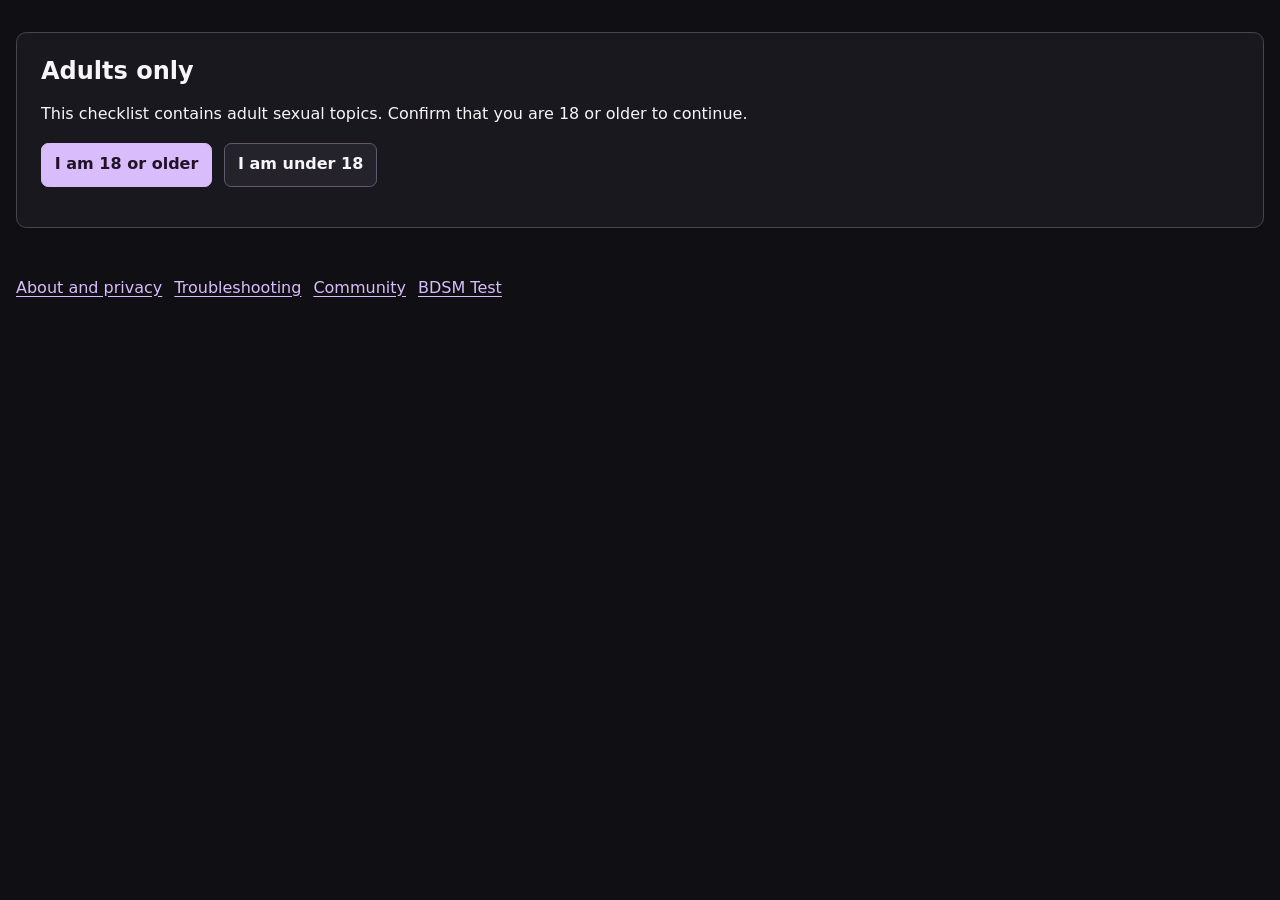
==== index.html @ b405a744 "rework" ====
<!doctype html>
<html lang="en">
<head>
    <meta charset="utf-8">
    <meta name="viewport" content="width=device-width, initial-scale=1">
    <meta name="robots" content="noindex, follow">
    <meta name="referrer" content="no-referrer">
    <title>BDSM Kink List · Deviant Bound</title>
    <link rel="icon" href="img/favicon/favicon-32x32.png">
    <link rel="stylesheet" href="css/app.css">
    <script defer src="js/catalog.js"></script>
    <script defer src="js/answers.js"></script>
    <script defer src="js/answer-backups.js"></script>
    <script defer src="js/rating-faces.js"></script>
    <script defer src="js/age-gate.js"></script>
    <script defer src="js/speech.js"></script>
    <script defer src="js/questionnaire.js"></script>
</head>
<body>
    <a class="skip-link" href="#main">Skip to content</a>
    <main id="main" tabindex="-1">
        <section id="age-gate" class="panel" aria-labelledby="age-heading">
            <h1 id="age-heading" tabindex="-1">Adults only</h1>
            <p>This checklist contains adult sexual topics. Confirm that you are 18 or older to continue.</p>
            <div class="actions">
                <button type="button" id="accept-age" disabled>I am 18 or older</button>
                <button type="button" id="decline-age" class="secondary" disabled>I am under 18</button>
            </div>
            <p id="age-status" role="status">If these buttons stay disabled, reload the page with JavaScript enabled and all app files available.</p>
        </section>
        <section id="app" hidden aria-labelledby="app-heading">
            <header class="panel checklist-header">
                <div class="checklist-heading">
                    <div>
                        <p class="eyebrow">Deviant Bound</p>
                        <h1 id="app-heading" tabindex="-1">BDSM Kink List</h1>
                    </div>
                    <a class="button" href="results.html">Review results</a>
                </div>
                <p class="checklist-intro note">Pick a face for each option, or choose Left blank to skip it.</p>
                <details class="checklist-tools">
                    <summary>Instructions &amp; backups</summary>
                    <div class="checklist-tools-content">
                        <section aria-labelledby="instructions-heading">
                            <h2 id="instructions-heading">Instructions</h2>
                            <div id="instructions">
                                <p>Pick a face for each option, or choose Left blank to skip it.</p>
                                <p>Always ask for consent and respect a change of mind.</p>
                                <p>Answers stay in this browser. Clear saved answers when you finish on a shared device.</p>
                                <p>Shared activities now have one rating. Matching old ratings carry over. If your old ratings differed or one was blank, choose a new rating.</p>
                            </div>
                            <button type="button" id="read-intro" class="secondary">Read instructions aloud</button>
                            <p class="note">Uses a voice on this device. Others nearby may hear it.</p>
                        </section>
                        <section aria-labelledby="backup-heading">
                            <h2 id="backup-heading">Saved answers</h2>
                            <p>Answers stay in this browser. Export a backup to restore them later or move them to another device. Keep the file private because it contains your ratings.</p>
                            <div class="actions">
                                <button type="button" id="export-answers" class="secondary">Export backup (.json)</button>
                                <button type="button" id="import-answers" class="secondary">Import backup</button>
                                <button type="button" id="clear-answers" class="secondary">Clear saved answers</button>
                                <input type="file" id="answer-backup-file" accept=".json,application/json" hidden>
                            </div>
                            <p id="backup-status" role="status"></p>
                        </section>
                    </div>
                </details>
                <p id="status" role="status"></p>
            </header>
            <nav id="checklist-sections" class="checklist-sections" aria-label="Jump to a checklist section" tabindex="-1"></nav>
            <div id="questionnaire"></div>
            <p class="actions">
                <a class="button" href="results.html">Review results</a>
                <a href="#checklist-sections">Back to section links</a>
            </p>
        </section>
    </main>
    <footer>
        <nav aria-label="Help and resources">
            <a href="docs/about.html">About and privacy</a>
            <a href="docs/troubleshooting.html">Troubleshooting</a>
            <a href="https://deviantbound.com">Community</a>
            <a href="https://bdsmtest.deviantbound.com/">BDSM Test</a>
        </nav>
    </footer>
</body>
</html>
---- css/app.css ----
:root {
    color-scheme: dark;
    font: 100%/1.55 system-ui, sans-serif;
    background: #101014;
    color: #f7f5fa;
    --surface: #18181e;
    --muted: #c4bfcd;
    --border: #49454f;
    --accent: #d9bcfb;
}

* { box-sizing: border-box; }
[hidden] { display: none !important; }
body { margin: 0; overflow-wrap: anywhere; }
main, footer { max-width: 86rem; margin: 0 auto; padding: 1rem; }
h1, h2, h3 { line-height: 1.2; margin: 0 0 .75rem; }
p { max-width: 70ch; }
a { color: var(--accent); text-underline-offset: .18em; }
:focus-visible { outline: 3px solid #ffda79; outline-offset: 4px; }

.skip-link { position: absolute; top: .5rem; left: .5rem; transform: translateY(-200%); }
.skip-link:focus { transform: none; background: #101014; padding: .5rem; z-index: 1; }

.panel, details {
    padding: clamp(.75rem, 3vw, 1.5rem);
    margin-block: 1rem;
    border: 1px solid var(--border);
    border-radius: .65rem;
    background: var(--surface);
}

summary { cursor: pointer; font-size: 1.25rem; font-weight: 700; min-height: 2.75rem; padding-block: .35rem; }
details > button { margin: .5rem 0; }
.actions, nav { display: flex; flex-wrap: wrap; gap: .75rem; align-items: center; }

button, .button {
    font: inherit;
    min-height: 2.75rem;
    max-width: 100%;
    padding: .4rem .8rem;
    border: 1px solid var(--accent);
    border-radius: .45rem;
}

button, .button {
    background: var(--accent);
    color: #211327;
    cursor: pointer;
    font-weight: 650;
    text-decoration: none;
    display: inline-flex;
    align-items: center;
}
button.secondary, .button.secondary { background: #24232c; color: #f7f5fa; border-color: #625a6e; }
button:disabled { opacity: .65; cursor: default; }
button:not(:disabled):hover, .button:hover { text-decoration: underline; }
.note, dd[data-rating=""] { color: var(--muted); }

.checklist-header { margin-block: 0 .75rem; padding: clamp(.75rem, 2vw, 1.15rem); }
.checklist-heading, .checklist-guide, .answer-backups {
    display: flex;
    flex-wrap: wrap;
    justify-content: space-between;
    align-items: center;
    gap: .65rem 1.25rem;
}
.checklist-heading h1 { margin: 0; font-size: clamp(1.65rem, 3vw, 2.25rem); }
.eyebrow {
    margin: 0 0 .25rem;
    color: var(--accent);
    font-size: .75rem;
    font-weight: 700;
    letter-spacing: .13em;
    text-transform: uppercase;
}
.checklist-guide {
    margin-top: .85rem;
    padding-top: .75rem;
    border-top: 1px solid var(--border);
    font-size: .9rem;
}
.checklist-guide p { margin: 0; }
#instructions p + p { margin-top: .3rem; }
.checklist-intro { margin: .5rem 0 0; font-size: .9rem; }
.checklist-tools { margin: .15rem 0 0; padding: 0; border: 0; background: none; }
.checklist-tools summary {
    width: fit-content;
    display: list-item;
    padding-block: .65rem;
    color: var(--accent);
    font-size: .9rem;
}
.checklist-tools summary:hover { text-decoration: underline; }
.checklist-tools-content {
    display: grid;
    grid-template-columns: repeat(auto-fit, minmax(min(100%, 23rem), 1fr));
    gap: .9rem 1.5rem;
    padding-top: .75rem;
    border-top: 1px solid var(--border);
    font-size: .9rem;
}
.checklist-tools-content h2 { margin: 0 0 .35rem; font-size: 1rem; }
.checklist-tools-content p { margin: 0 0 .45rem; }
.checklist-tools-content .note { margin: .35rem 0 0; }
.checklist-tools-content #backup-status { margin: .45rem 0 0; }
.checklist-header #status { margin: .5rem 0 0; }
.checklist-header #status:empty { margin: 0; }
.answer-backups h2 { margin: 0 0 .25rem; font-size: 1.15rem; }
.answer-backups p { margin: 0; font-size: .9rem; }
.answer-backups #backup-status { flex-basis: 100%; }
#backup-status:empty { position: absolute; }

.checklist-sections {
    gap: .45rem;
    margin-block: .75rem;
}
.checklist-sections a {
    display: inline-flex;
    align-items: center;
    min-height: 2.75rem;
    padding: .35rem .75rem;
    border: 1px solid var(--border);
    border-radius: .45rem;
    background: var(--surface);
    font-size: .9rem;
    font-weight: 650;
    text-decoration: none;
}
.checklist-sections a:hover {
    border-color: var(--accent);
    text-decoration: underline;
}
.checklist-group {
    margin-block: 1.4rem;
    padding-top: 1rem;
    border-top: 1px solid var(--border);
}
.checklist-group:first-child { margin-top: .75rem; padding-top: 0; border-top: 0; }
.checklist-group h2 {
    margin: 0;
    font-size: clamp(1.2rem, 2vw, 1.5rem);
    scroll-margin-top: 1rem;
}
.group-description { margin: .35rem 0 .7rem; font-size: .9rem; }
#questionnaire details { padding: .65rem clamp(.6rem, 2vw, 1rem); margin-block: .6rem; }
#questionnaire summary { padding-block: .5rem; font-size: 1.1rem; }
#questionnaire summary::marker { color: var(--accent); }
.topic-grid {
    display: grid;
    grid-template-columns: repeat(auto-fit, minmax(min(100%, 30rem), 1fr));
    gap: .65rem;
    margin: .35rem 0 .3rem;
}
.topic-paired { grid-column: 1 / -1; }
fieldset {
    min-inline-size: 0;
    border: 1px solid var(--border);
    border-radius: .55rem;
    margin: 0;
    padding: .45rem .55rem .6rem;
    background: #131317;
    display: grid;
    gap: .55rem .85rem;
    grid-template-columns: repeat(auto-fit, minmax(min(100%, 25rem), 1fr));
}
legend { font-weight: 650; padding-inline: .35rem; }
.rating-field { display: grid; grid-template-rows: 1fr auto; min-width: 0; }
.rating-direction { font-size: .85rem; color: var(--muted); font-weight: 650; margin: 0 0 .3rem; }
.rating-choices { display: grid; grid-template-columns: repeat(6, minmax(0, 1fr)); gap: .35rem; }
.rating-choice { position: relative; min-width: 0; cursor: pointer; }
@media (max-width: 37rem) {
    .rating-choices { grid-template-columns: repeat(3, minmax(0, 1fr)); }
}
.rating-choice input {
    position: absolute;
    inline-size: 1px;
    block-size: 1px;
    opacity: 0;
}
.rating-tile {
    display: grid;
    justify-items: center;
    align-content: center;
    gap: .2rem;
    height: 100%;
    min-height: 3.4rem;
    padding: .25rem .15rem;
    border: 1px solid #5c5664;
    background: #1d1c24;
    border-radius: .45rem;
    font-size: .8rem;
    line-height: 1.2;
    text-align: center;
}
.rating-face { display: block; flex: none; }
.rating-tile .rating-face { width: 1.55rem; height: 1.55rem; }
.rating-choice:hover .rating-tile { border-color: var(--accent); }
.rating-choice input:checked + .rating-tile {
    background: #352847;
    border-color: var(--accent);
    box-shadow: inset 0 0 0 1px var(--accent);
    font-weight: 700;
}
.rating-choice input:focus-visible + .rating-tile {
    outline: 3px solid #ffda79;
    outline-offset: 2px;
}
@media (forced-colors: active) {
    .rating-choice input:checked + .rating-tile { border-color: Highlight; text-decoration: underline; }
}

.results-header #status { margin: .6rem 0 0; }
.results-header #status:empty, #results-sections:empty { margin: 0; }
.results-group + .results-group { margin-top: 1.35rem; }
.results-group h3 { margin-bottom: .5rem; }
.result-category { margin: .45rem 0; padding: .35rem .75rem; background: #131317; }
.result-category summary { font-size: 1rem; }
.result-category summary::marker { color: var(--accent); }
.result-count {
    display: inline-block;
    margin-inline-start: .6rem;
    color: var(--muted);
    font-size: .82rem;
    font-weight: 500;
}
.result-topics {
    display: grid;
    grid-template-columns: repeat(auto-fit, minmax(min(100%, 22rem), 1fr));
    gap: .55rem;
    margin: .65rem 0 .45rem;
}
@media (min-width: 55rem) {
    .result-topics { grid-auto-rows: 1fr; }
}
.result-topics > div {
    min-width: 0;
    padding: .55rem .65rem;
    border: 1px solid var(--border);
    border-radius: .45rem;
    background: var(--surface);
}
.result-topics dt { font-weight: 700; }
.result-topics dd {
    display: flex;
    flex-wrap: wrap;
    justify-content: space-between;
    align-items: baseline;
    gap: .25rem .55rem;
    margin: .35rem 0 0;
    font-size: .9rem;
}
.result-edit { flex: 1 1 12rem; color: inherit; }
.result-edit:hover { color: var(--accent); }
.result-count[data-complete="false"] { color: #ffb1bf; }
.result-count[data-complete="true"] { color: #a6efbe; }
#results-progress { margin: .25rem 0 0; font-size: .95rem; }
#results-progress:empty { display: none; }
.result-rating {
    display: inline-flex;
    align-items: center;
    gap: .35rem;
    padding: .12rem .45rem;
    background: #101014;
    border: 1px solid var(--border);
    border-radius: .4rem;
}
dd[data-rating="favorite"] .result-rating { color: #badbff; }
dd[data-rating="like"] .result-rating { color: #a6efbe; }
dd[data-rating="maybe"] .result-rating { color: #ffeaa3; }
dd[data-rating="not-interested"] .result-rating { color: #ffcf9f; }
dd[data-rating="limit"] .result-rating { color: #ffb7c6; }
dd[data-rating=""] { color: var(--muted); }

.speech-status:not(:empty) { display: block; margin-block: .4rem; }

.image-sheet {
    position: fixed;
    top: 0;
    left: -2400px;
    width: 2400px;
    height: 1350px;
    padding: 32px;
    display: flex;
    flex-direction: column;
    background: #151119;
    color: #fbf6fd;
    font: 21px/1.2 system-ui, sans-serif;
}
.image-header {
    display: flex;
    justify-content: space-between;
    align-items: center;
    gap: 28px;
    padding: 14px 28px;
    margin-bottom: 16px;
    border: 1px solid #553d62;
    border-left: 6px solid #dba6f2;
    border-radius: 12px;
    background: linear-gradient(110deg, #34213e, #231a2c);
}
.image-header h2 { font-size: 49px; margin: 5px 0 0; }
.image-brand {
    margin: 0;
    color: #efc7ff;
    font-size: 16px;
    font-weight: 700;
    letter-spacing: 3px;
    text-transform: uppercase;
}
.image-legend {
    display: flex;
    gap: 10px;
    list-style: none;
    padding: 0;
    margin: 0;
}
.image-legend li {
    display: flex;
    gap: 8px;
    align-items: center;
    padding: 6px 12px;
    border: 1px solid #654e70;
    border-radius: 20px;
    background: #201827;
    font-size: 19px;
}
.image-categories {
    display: grid;
    align-items: start;
    gap: 8px 14px;
}
.image-group-band {
    align-self: stretch;
    margin: 0;
    padding: 7px 10px;
    border: 1px solid #684f76;
    border-radius: 6px;
    background: #2b2034;
    color: #efc7ff;
    font-size: 18px;
}
.image-categories table {
    width: 100%;
    table-layout: fixed;
    border-collapse: collapse;
    border: 1px solid #3f3149;
}
.image-categories caption {
    text-align: left;
    font-size: 21px;
    font-weight: 700;
    padding: 8px 10px;
    border-radius: 8px 8px 0 0;
    border-top: 3px solid #ac79c1;
    background: #352641;
}
.image-categories tbody tr { height: 52px; background: #1c1723; }
.image-categories tbody tr:nth-child(odd) { background: #251e2d; }
.image-categories tbody th { padding: 4px 8px; font-size: 19px; font-weight: 450; text-align: left; }
.image-categories td { width: 54px; padding: 3px 0; text-align: center; }
.image-paired-table td { width: 144px; }
.image-rating {
    display: inline-flex;
    flex-direction: column;
    align-items: center;
    vertical-align: middle;
    color: #fbf6fd;
    font-size: 14px;
    line-height: 1.05;
}
.image-paired-ratings .image-rating {
    width: 50%;
    padding: 0 3px;
}
.image-unanswered .rating-face { opacity: .68; }
.image-intro, .image-legend-note {
    max-width: none;
    margin: 7px 0 0;
    color: #f1e4f7;
    font-size: 19px;
}
.image-intro { max-width: 880px; }
.results-layout {
    display: grid;
    grid-template-columns: minmax(0, 1fr);
    gap: 1.4rem;
    align-items: start;
    margin-top: 1rem;
}
#results-sections {
    display: none;
    margin: 0;
    padding: .85rem;
    background: #131317;
    border: 1px solid var(--border);
    border-radius: .55rem;
}
#results-sections p {
    margin: 0 0 .25rem;
    color: var(--muted);
    font-size: .8rem;
    font-weight: 700;
}
#results-sections > div + div {
    margin-top: .7rem;
    padding-top: .7rem;
    border-top: 1px solid var(--border);
}
#results-sections a {
    display: flex;
    align-items: center;
    min-height: 2.75rem;
    padding: .2rem .45rem;
    border: 0;
    text-decoration: none;
    font-size: .9rem;
}
#results-sections a:hover, #results-sections a:focus-visible {
    background: var(--surface);
    text-decoration: underline;
}
@media (min-width: 62rem) {
    .results-layout { grid-template-columns: 14rem minmax(0, 1fr); }
    #results-sections:not(:empty) {
        display: block;
        position: sticky;
        top: 1rem;
        max-height: calc(100dvh - 2rem);
        overflow: auto;
    }
}
.result-category[open] { border-color: #766188; }
.result-category[open] > summary {
    border-bottom: 1px solid var(--border);
    margin-bottom: .6rem;
}
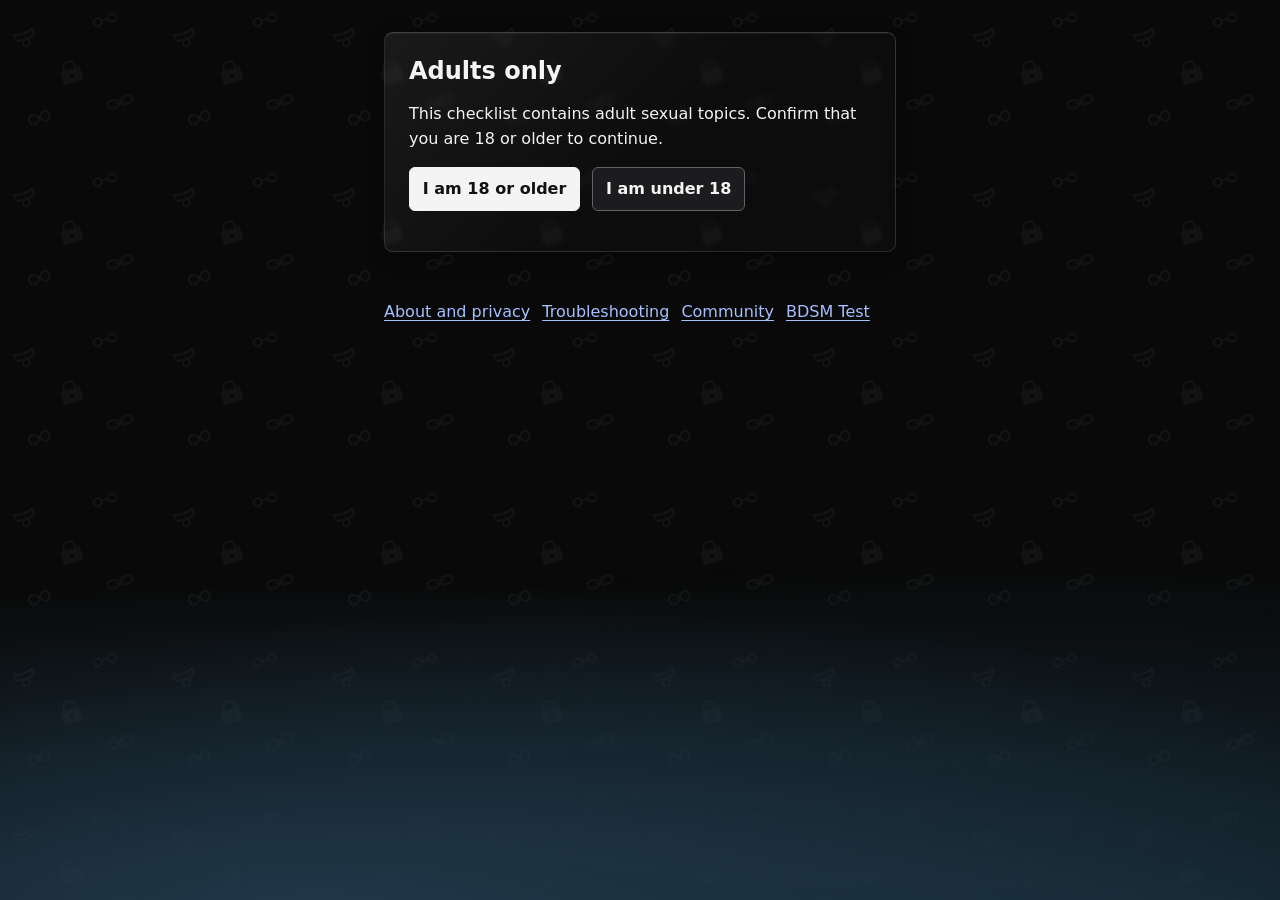
==== commit 4f3d46d1: "major rework" ====
--- a/index.html
+++ b/index.html
@@ -9,14 +9,17 @@
     <link rel="icon" href="img/favicon/favicon-32x32.png">
     <link rel="stylesheet" href="css/app.css">
     <script defer src="js/catalog.js"></script>
+    <script defer src="js/advanced-catalog.js"></script>
+    <script defer src="js/topic-descriptions.js"></script>
+    <script defer src="js/image-themes.js"></script>
+    <script defer src="js/backup-v1.js"></script>
     <script defer src="js/answers.js"></script>
     <script defer src="js/answer-backups.js"></script>
-    <script defer src="js/rating-faces.js"></script>
+    <script defer src="js/rating-icons.js"></script>
     <script defer src="js/age-gate.js"></script>
-    <script defer src="js/speech.js"></script>
     <script defer src="js/questionnaire.js"></script>
 </head>
-<body>
+<body class="checklist-page">
     <a class="skip-link" href="#main">Skip to content</a>
     <main id="main" tabindex="-1">
         <section id="age-gate" class="panel" aria-labelledby="age-heading">
@@ -29,50 +32,100 @@
             <p id="age-status" role="status">If these buttons stay disabled, reload the page with JavaScript enabled and all app files available.</p>
         </section>
         <section id="app" hidden aria-labelledby="app-heading">
+            <div class="checklist-bar">
+                <nav class="checklist-menu" aria-label="Checklist menu">
+                    <details id="main-menu">
+                        <summary>Menu</summary>
+                        <ul>
+                            <li><button type="button" class="secondary" id="open-instructions">Instructions &amp; backups</button></li>
+                            <li><a href="docs/about.html">About and privacy</a></li>
+                            <li><a href="docs/troubleshooting.html">Troubleshooting</a></li>
+                        </ul>
+                    </details>
+                    <button type="button" class="secondary" id="open-customize" aria-haspopup="dialog">Customize</button>
+                </nav>
+                <a class="button review-link" href="results.html">Review results</a>
+            </div>
             <header class="panel checklist-header">
                 <div class="checklist-heading">
                     <div>
                         <p class="eyebrow">Deviant Bound</p>
                         <h1 id="app-heading" tabindex="-1">BDSM Kink List</h1>
                     </div>
-                    <a class="button" href="results.html">Review results</a>
+                    <a id="checklist-mode" class="button secondary" href="?mode=advanced#section-advanced-restraints">Advanced options</a>
                 </div>
-                <p class="checklist-intro note">Pick a face for each option, or choose Left blank to skip it.</p>
-                <details class="checklist-tools">
-                    <summary>Instructions &amp; backups</summary>
-                    <div class="checklist-tools-content">
-                        <section aria-labelledby="instructions-heading">
-                            <h2 id="instructions-heading">Instructions</h2>
-                            <div id="instructions">
-                                <p>Pick a face for each option, or choose Left blank to skip it.</p>
-                                <p>Always ask for consent and respect a change of mind.</p>
-                                <p>Answers stay in this browser. Clear saved answers when you finish on a shared device.</p>
-                                <p>Shared activities now have one rating. Matching old ratings carry over. If your old ratings differed or one was blank, choose a new rating.</p>
-                            </div>
-                            <button type="button" id="read-intro" class="secondary">Read instructions aloud</button>
-                            <p class="note">Uses a voice on this device. Others nearby may hear it.</p>
-                        </section>
-                        <section aria-labelledby="backup-heading">
-                            <h2 id="backup-heading">Saved answers</h2>
-                            <p>Answers stay in this browser. Export a backup to restore them later or move them to another device. Keep the file private because it contains your ratings.</p>
-                            <div class="actions">
-                                <button type="button" id="export-answers" class="secondary">Export backup (.json)</button>
-                                <button type="button" id="import-answers" class="secondary">Import backup</button>
-                                <button type="button" id="clear-answers" class="secondary">Clear saved answers</button>
-                                <input type="file" id="answer-backup-file" accept=".json,application/json" hidden>
-                            </div>
-                            <p id="backup-status" role="status"></p>
-                        </section>
-                    </div>
-                </details>
+                <ul id="checklist-rating-key" class="checklist-rating-key" aria-label="Rating key"></ul>
                 <p id="status" role="status"></p>
             </header>
-            <nav id="checklist-sections" class="checklist-sections" aria-label="Jump to a checklist section" tabindex="-1"></nav>
+            <dialog id="instructions-dialog" aria-labelledby="instructions-dialog-heading">
+                <div class="dialog-heading">
+                    <h2 id="instructions-dialog-heading">Instructions &amp; backups</h2>
+                    <form method="dialog"><button type="submit" class="secondary">Close</button></form>
+                </div>
+                <div class="checklist-tools-content">
+                    <section aria-labelledby="instructions-heading">
+                        <h2 id="instructions-heading">Instructions</h2>
+                        <div id="instructions">
+                            <p>Pick a rating icon for each option, or choose Left blank to skip it.</p>
+                            <p>Always ask for consent and respect a change of mind.</p>
+                            <p>Answers stay in this browser. Clear saved answers when you finish on a shared device.</p>
+                            <p>Shared activities now have one rating. Matching old ratings carry over. If your old ratings differed or one was blank, choose a new rating.</p>
+                        </div>
+                    </section>
+                    <section aria-labelledby="backup-heading">
+                        <h2 id="backup-heading">Saved answers</h2>
+                        <p>Export a backup to move your ratings and saved profile to another device. Keep the file private.</p>
+                        <div class="actions">
+                            <button type="button" id="export-answers" class="secondary">Export backup (.json)</button>
+                            <button type="button" id="import-answers" class="secondary">Import backup</button>
+                            <button type="button" id="clear-answers" class="secondary">Clear saved answers</button>
+                            <input type="file" id="answer-backup-file" accept=".json,application/json" hidden>
+                        </div>
+                        <p id="backup-status" role="status"></p>
+                    </section>
+                </div>
+            </dialog>
+            <dialog id="customize-dialog" aria-labelledby="customize-heading">
+                <div class="dialog-heading">
+                    <h2 id="customize-heading">Customize</h2>
+                    <form method="dialog"><button type="submit" class="secondary">Close</button></form>
+                </div>
+                <p class="note" id="customize-note">Fill in the details you want shown at the top of your results and downloads. All fields are optional.</p>
+                <form id="customize-form" aria-describedby="customize-note">
+                    <label>Name <input name="name" type="text" maxlength="60"></label>
+                    <label>BDSM role <input name="role" type="text" maxlength="60" placeholder="e.g. Switch"></label>
+                    <label>Kink <input name="kink" type="text" maxlength="60"></label>
+                    <label>Age <input name="age" type="number" min="18" step="1" inputmode="numeric"></label>
+                    <fieldset>
+                        <legend>Partner age limits</legend>
+                        <div class="partner-age-fields">
+                            <label>Minimum <input name="partnerMinAge" type="number" min="18" step="1" inputmode="numeric"></label>
+                            <label>Maximum <input name="partnerMaxAge" type="number" min="18" step="1" inputmode="numeric"></label>
+                        </div>
+                    </fieldset>
+                    <fieldset>
+                        <legend>Image export theme</legend>
+                        <div id="image-theme-picker"></div>
+                    </fieldset>
+                    <p id="customize-status" role="status"></p>
+                    <button type="submit">Save details</button>
+                </form>
+            </dialog>
             <div id="questionnaire"></div>
-            <p class="actions">
-                <a class="button" href="results.html">Review results</a>
-                <a href="#checklist-sections">Back to section links</a>
-            </p>
+            <nav class="checklist-pagination" aria-label="Checklist pages">
+                <details id="section-picker">
+                    <summary id="checklist-page-number">Sections</summary>
+                    <ul></ul>
+                </details>
+                <div class="checklist-progress">
+                    <progress id="checklist-progress" aria-label="Checklist completion" aria-describedby="checklist-progress-label" max="1"></progress>
+                    <span id="checklist-progress-label">Loading progress…</span>
+                </div>
+                <div class="checklist-page-actions">
+                    <a id="previous-section" class="button secondary" hidden>Previous</a>
+                    <a id="next-section" class="button" href="results.html">Next</a>
+                </div>
+            </nav>
         </section>
     </main>
     <footer>
--- a/css/app.css
+++ b/css/app.css
@@ -1,36 +1,72 @@
 :root {
+    /* Embed the tile so PNG export also works when opened from disk. */
+    --checklist-pattern: url("data:image/svg+xml,%3Csvg xmlns=%22http%3A//www.w3.org/2000/svg%22 width=%22160%22 height=%22160%22 viewBox=%220 0 160 160%22 fill=%22%23131313%22%3E%3Cg fill=%22none%22 stroke=%22%23131313%22 stroke-width=%222%22 stroke-linecap=%22round%22 stroke-linejoin=%22round%22%3E%3Cg transform=%22translate%2813 26%29 rotate%28-18 12 12%29%22%3E%3Cpath d=%22M2 5c5 3 15 3 20 0v6c-5 3-15 3-20 0z%22/%3E%3Ccircle cx=%2212%22 cy=%2217%22 r=%223.5%22/%3E%3C/g%3E%3Cg transform=%22translate%2893 10%29 rotate%28-18 12 12%29%22%3E%3Ccircle cx=%225%22 cy=%2210%22 r=%224%22/%3E%3Ccircle cx=%2220%22 cy=%2210%22 r=%224%22/%3E%3Cpath d=%22M9 10h7%22/%3E%3C/g%3E%3Cpath transform=%22translate%2827 106%29 rotate%28-18 12 12%29%22 d=%22M2 12c0-5 5-7 9-2l3 4c4 5 9 3 9-2s-5-7-9-2l-3 4c-4 5-9 3-9-2z%22/%3E%3Cg transform=%22translate%28120 102%29 rotate%28-18%29%22%3E%3Crect x=%22-13%22 y=%22-4%22 width=%2212%22 height=%228%22 rx=%224%22/%3E%3Crect x=%221%22 y=%22-4%22 width=%2212%22 height=%228%22 rx=%224%22/%3E%3Cpath d=%22M-4 0h8%22/%3E%3C/g%3E%3C/g%3E%3Cpath transform=%22translate%2859 61%29 rotate%28-18 12 12%29%22 d=%22M20 8h-1V6a7 7 0 0 0-14 0v2H4a2 2 0 0 0-2 2v10a2 2 0 0 0 2 2h16a2 2 0 0 0 2-2V10a2 2 0 0 0-2-2zm-8 9a2 2 0 1 1 0-4 2 2 0 0 1 0 4zm5-9H7V6a5 5 0 0 1 10 0z%22/%3E%3C/svg%3E");
     color-scheme: dark;
     font: 100%/1.55 system-ui, sans-serif;
-    background: #101014;
-    color: #f7f5fa;
-    --surface: #18181e;
-    --muted: #c4bfcd;
-    --border: #49454f;
-    --accent: #d9bcfb;
+    background: #0d0d0e;
+    color: #f4f4f5;
+    --surface: #151516;
+    --inset: #101011;
+    --control: #1c1c1e;
+    --muted: #aaaab0;
+    --border: #303033;
+    --control-border: #626268;
+    --accent: #a6bfff;
+    --primary: #f4f4f5;
 }
 
 * { box-sizing: border-box; }
 [hidden] { display: none !important; }
 body { margin: 0; overflow-wrap: anywhere; }
+.checklist-page, .results-page, .help-page {
+    background: #090909 var(--checklist-pattern) repeat;
+    background-attachment: fixed;
+    min-height: 100vh;
+}
+.checklist-page { isolation: isolate; }
+.checklist-page::before {
+    content: "";
+    position: fixed;
+    inset: auto 0 0;
+    z-index: -1;
+    height: min(42vh, 21rem);
+    pointer-events: none;
+    background:
+        radial-gradient(ellipse at 26% 105%, #21394a 0%, transparent 68%),
+        radial-gradient(ellipse at 80% 120%, #172c38 0%, transparent 72%);
+    background-position: 30% bottom, 75% bottom;
+    background-size: 135% 100%;
+    background-repeat: no-repeat;
+}
+@media (prefers-reduced-motion: no-preference) {
+    .checklist-page::before { animation: checklist-fade 4s ease-out; }
+}
+@keyframes checklist-fade {
+    from { background-position: 65% bottom, 40% bottom; }
+}
 main, footer { max-width: 86rem; margin: 0 auto; padding: 1rem; }
+.checklist-page main, .checklist-page footer, .results-page footer {
+    max-width: 34rem;
+    padding-inline: clamp(.75rem, 3vw, 1rem);
+}
+.results-page main { max-width: 64rem; padding-inline: clamp(.75rem, 3vw, 1rem); }
 h1, h2, h3 { line-height: 1.2; margin: 0 0 .75rem; }
 p { max-width: 70ch; }
 a { color: var(--accent); text-underline-offset: .18em; }
-:focus-visible { outline: 3px solid #ffda79; outline-offset: 4px; }
+:focus-visible { outline: 2px solid var(--accent); outline-offset: 3px; }
 
 .skip-link { position: absolute; top: .5rem; left: .5rem; transform: translateY(-200%); }
-.skip-link:focus { transform: none; background: #101014; padding: .5rem; z-index: 1; }
+.skip-link:focus { transform: none; background: var(--inset); padding: .5rem; z-index: 4; }
 
 .panel, details {
     padding: clamp(.75rem, 3vw, 1.5rem);
     margin-block: 1rem;
     border: 1px solid var(--border);
-    border-radius: .65rem;
+    border-radius: .55rem;
     background: var(--surface);
 }
 
 summary { cursor: pointer; font-size: 1.25rem; font-weight: 700; min-height: 2.75rem; padding-block: .35rem; }
-details > button { margin: .5rem 0; }
 .actions, nav { display: flex; flex-wrap: wrap; gap: .75rem; align-items: center; }
 
 button, .button {
@@ -38,25 +74,323 @@
     min-height: 2.75rem;
     max-width: 100%;
     padding: .4rem .8rem;
-    border: 1px solid var(--accent);
-    border-radius: .45rem;
+    border: 1px solid var(--primary);
+    border-radius: .375rem;
 }
 
 button, .button {
-    background: var(--accent);
-    color: #211327;
+    background: var(--primary);
+    color: #111112;
     cursor: pointer;
     font-weight: 650;
     text-decoration: none;
     display: inline-flex;
     align-items: center;
 }
-button.secondary, .button.secondary { background: #24232c; color: #f7f5fa; border-color: #625a6e; }
+button.secondary, .button.secondary { background: var(--control); color: var(--primary); border-color: var(--control-border); }
 button:disabled { opacity: .65; cursor: default; }
 button:not(:disabled):hover, .button:hover { text-decoration: underline; }
 .note, dd[data-rating=""] { color: var(--muted); }
 
 .checklist-header { margin-block: 0 .75rem; padding: clamp(.75rem, 2vw, 1.15rem); }
+.checklist-bar {
+    display: flex;
+    flex-wrap: wrap;
+    align-items: center;
+    gap: .25rem .55rem;
+    position: sticky;
+    top: .5rem;
+    z-index: 3;
+    margin-block: 0 .75rem;
+    padding: .35rem .5rem .55rem;
+    border: 1px solid #ffffff19;
+    border-radius: .9rem;
+    background: #191919;
+    box-shadow: 0 .4rem 1.25rem #0006;
+}
+@supports ((backdrop-filter: blur(1px)) or (-webkit-backdrop-filter: blur(1px))) {
+    :is(.checklist-page, .results-page, .help-page) .panel {
+        background: linear-gradient(135deg, #ffffff12, #ffffff04 55%);
+        border-color: #ffffff20;
+        border-top-color: #ffffff30;
+        box-shadow: inset 0 1px 0 #ffffff0d, 0 .35rem 1.1rem #0004;
+        -webkit-backdrop-filter: blur(2px);
+        backdrop-filter: blur(2px);
+    }
+
+    .checklist-bar {
+        background: #171717a8;
+        box-shadow: inset 0 1px 0 #ffffff0c, 0 .4rem 1.25rem #0006;
+        -webkit-backdrop-filter: blur(22px);
+        backdrop-filter: blur(22px);
+    }
+
+    #questionnaire fieldset {
+        background: linear-gradient(150deg, #ffffff0a, #ffffff02);
+        border-color: #ffffff1c;
+        box-shadow: inset 0 1px 0 #ffffff0a;
+    }
+
+    .rating-choice input:not(:checked) + .rating-tile {
+        background: linear-gradient(155deg, #ffffff16, #ffffff05);
+    }
+
+    .rating-choice:hover input:not(:checked) + .rating-tile {
+        background: #ffffff16;
+    }
+}
+.help-page main { max-width: 48rem; padding-block: clamp(1rem, 4vw, 2.5rem); }
+.help-nav { justify-content: space-between; font-size: .9rem; }
+.help-header { margin-block: clamp(1.75rem, 5vw, 3rem) 1.25rem; }
+.help-header h1 { margin: 0; font-size: clamp(1.9rem, 5vw, 2.8rem); }
+.help-topic { padding: clamp(1rem, 3vw, 1.5rem); margin-block: .75rem; }
+.help-topic h2 { font-size: 1.15rem; margin-bottom: .55rem; }
+.help-topic p { color: #d4d4d8; margin: .65rem 0 0; }
+.help-contact { display: grid; gap: .6rem; }
+.help-contact h2 { margin: 0; }
+.help-contact input {
+    padding: .35rem .5rem;
+    border: 1px solid var(--control-border);
+    border-radius: .375rem;
+    background: var(--inset);
+    color: inherit;
+    font: inherit;
+}
+.checklist-menu > button.secondary, .checklist-menu > details > summary {
+    background: transparent;
+    border: 1px solid transparent;
+    border-radius: .5rem;
+    color: #e0e0e0;
+}
+.checklist-menu > button.secondary:hover, .checklist-menu > details > summary:hover,
+.checklist-menu > details[open] > summary { background: #ffffff12; }
+.checklist-menu { gap: .2rem; }
+.checklist-bar > .review-link {
+    margin-inline-start: auto;
+    background: #e3e3e3;
+    border-color: transparent;
+    border-radius: .55rem;
+}
+.checklist-menu :is(button, summary), .checklist-bar > .review-link {
+    padding-inline: clamp(.4rem, 2vw, .75rem);
+    font-size: .85rem;
+}
+.checklist-menu details { position: relative; padding: 0; margin: 0; border: 0; background: none; }
+.checklist-menu summary {
+    align-content: center;
+    font-weight: 650;
+    list-style: none;
+}
+.checklist-menu summary::-webkit-details-marker { display: none; }
+.checklist-menu summary::after {
+    content: "";
+    display: inline-block;
+    width: .36em;
+    height: .36em;
+    margin-inline-start: .5em;
+    border: solid currentColor;
+    border-width: 0 1px 1px 0;
+    vertical-align: .2em;
+    transform: rotate(45deg);
+}
+.checklist-menu details[open] summary::after { transform: rotate(225deg); }
+.checklist-menu ul {
+    position: absolute;
+    z-index: 1;
+    inset: calc(100% + .4rem) auto auto 0;
+    width: max-content;
+    max-width: min(15rem, 85vw);
+    margin: 0;
+    padding: .35rem;
+    list-style: none;
+    border: 1px solid var(--control-border);
+    border-radius: .5rem;
+    background: var(--surface);
+    box-shadow: 0 .5rem 1.5rem #0008;
+}
+.checklist-menu li :is(a, button) {
+    display: flex;
+    align-items: center;
+    width: 100%;
+    min-height: 2.75rem;
+    padding: .35rem .6rem;
+    border: 0;
+    background: transparent;
+    color: inherit;
+    font-size: .9rem;
+    text-decoration: none;
+}
+.checklist-menu li :is(a, button):hover { background: var(--control); text-decoration: underline; }
+.checklist-pagination {
+    position: relative;
+    display: grid;
+    grid-template-columns: auto minmax(0, 1fr) auto;
+    gap: .5rem .65rem;
+    padding: .5rem;
+    border: 1px solid var(--border);
+    border-radius: .55rem;
+    background: var(--surface);
+    font-size: .85rem;
+}
+.checklist-page-actions { display: flex; gap: .4rem; }
+.checklist-page-actions .button { justify-content: center; padding-inline: .65rem; text-align: center; }
+@media (max-width: 33rem) {
+    .checklist-pagination { grid-template-columns: auto minmax(0, 1fr); }
+    .checklist-page-actions { grid-column: 1 / -1; }
+    .checklist-page-actions .button { flex: 1; }
+}
+#section-picker { margin: 0; padding: 0; border: 0; background: none; }
+#section-picker summary {
+    display: flex;
+    align-items: center;
+    justify-content: center;
+    gap: .4rem;
+    padding: .35rem .55rem;
+    border: 1px solid var(--border);
+    border-radius: .375rem;
+    background: var(--control);
+    font: inherit;
+    font-weight: 650;
+    text-align: center;
+}
+#section-picker summary::-webkit-details-marker { display: none; }
+#section-picker summary::after {
+    content: "";
+    flex: none;
+    width: .4em;
+    height: .4em;
+    border: solid currentColor;
+    border-width: 1px 1px 0 0;
+    transform: translateY(.1em) rotate(-45deg);
+}
+#section-picker[open] summary::after { transform: translateY(-.1em) rotate(135deg); }
+#section-picker summary:hover, #section-picker[open] summary { border-color: var(--control-border); }
+#section-picker ul {
+    position: absolute;
+    inset: auto 0 calc(100% + .4rem);
+    max-height: min(23rem, 55dvh);
+    overflow: auto;
+    overscroll-behavior: contain;
+    margin: 0;
+    padding: .35rem;
+    list-style: none;
+    border: 1px solid var(--control-border);
+    border-radius: .5rem;
+    background: var(--surface);
+    box-shadow: 0 -.4rem 1.25rem #0008;
+}
+#section-picker a {
+    display: flex;
+    align-items: center;
+    min-height: 2.75rem;
+    padding: .35rem .6rem;
+    border-radius: .35rem;
+    color: inherit;
+    text-decoration: none;
+}
+#section-picker a:hover, #section-picker a:focus-visible { background: var(--control); text-decoration: underline; }
+#section-picker a[aria-current="page"] { background: #26344d; color: var(--accent); font-weight: 650; }
+.checklist-progress {
+    display: grid;
+    grid-template-columns: minmax(2rem, 1fr) auto;
+    align-items: center;
+    gap: .4rem;
+    color: var(--muted);
+    font-size: .78rem;
+    font-variant-numeric: tabular-nums;
+}
+.checklist-progress progress {
+    appearance: none;
+    width: 100%;
+    height: .3rem;
+    overflow: hidden;
+    border: 0;
+    border-radius: 1rem;
+    background: #ffffff17;
+    accent-color: var(--accent);
+}
+.checklist-progress progress::-webkit-progress-bar { background: transparent; }
+.checklist-progress progress::-webkit-progress-value { background: var(--accent); border-radius: inherit; }
+.checklist-progress progress::-moz-progress-bar { background: var(--accent); border-radius: inherit; }
+.checklist-page dialog {
+    width: min(30rem, calc(100% - 1.5rem));
+    max-height: calc(100% - 1.5rem);
+    padding: 1rem;
+    border: 1px solid var(--control-border);
+    border-radius: .75rem;
+    background: var(--surface);
+    color: inherit;
+}
+.checklist-page dialog::backdrop { background: #000b; }
+.dialog-heading { display: flex; align-items: center; justify-content: space-between; gap: .75rem; }
+.dialog-heading h2 { margin: 0; font-size: 1.2rem; }
+#customize-form { display: grid; gap: .7rem; }
+#customize-form label { display: grid; gap: .25rem; min-width: 0; font-size: .9rem; }
+#customize-form input {
+    width: 100%;
+    min-width: 0;
+    min-height: 2.75rem;
+    padding: .4rem .6rem;
+    border: 1px solid var(--control-border);
+    border-radius: .375rem;
+    background: var(--inset);
+    color: inherit;
+    font: inherit;
+}
+#customize-form fieldset { min-inline-size: 0; margin: 0; border: 1px solid var(--border); border-radius: .375rem; }
+.partner-age-fields { display: grid; grid-template-columns: repeat(2, minmax(0, 1fr)); gap: .6rem; }
+#customize-status { margin: 0; }
+#customize-status:empty { position: absolute; }
+#customize-form button { justify-self: start; }
+#image-theme-picker {
+    position: relative;
+    display: grid;
+    gap: .15rem;
+    padding-inline-end: 58%;
+}
+#image-theme-picker label {
+    display: flex;
+    align-items: center;
+    min-height: 2.5rem;
+    gap: .5rem;
+    cursor: pointer;
+}
+#image-theme-picker input {
+    width: 1rem;
+    min-height: 0;
+    margin: 0;
+    accent-color: var(--accent);
+}
+.theme-preview {
+    display: none;
+    position: absolute;
+    z-index: 1;
+    inset: 0 0 auto auto;
+    width: 55%;
+    padding: .5rem;
+    border: 1px solid var(--export-border);
+    border-radius: .4rem;
+    background: var(--export-canvas) var(--checklist-pattern) repeat;
+    color: var(--export-text);
+    font-size: .75rem;
+    pointer-events: none;
+}
+#image-theme-picker:not(:has(label:hover, input:focus-visible)) input:checked ~ .theme-preview,
+#image-theme-picker:not(:has(label:hover)) input:focus-visible ~ .theme-preview,
+#image-theme-picker label:hover .theme-preview { display: grid; }
+.theme-preview strong, .theme-preview-category, .theme-preview-row { padding: .2rem .4rem; }
+.theme-preview strong {
+    margin-bottom: .35rem;
+    background: var(--export-header);
+    border-left: 3px solid var(--export-accent);
+}
+.theme-preview-category { background: var(--export-band); color: var(--export-highlight); font-weight: 650; }
+.theme-preview-row { display: flex; justify-content: space-between; align-items: center; gap: .3rem; background: var(--export-row); }
+.theme-preview-row:nth-child(odd) { background: var(--export-stripe); }
+@media (max-width: 26rem) {
+    #image-theme-picker { padding-inline-end: 0; padding-block-start: 9.5rem; }
+    .theme-preview { width: 100%; }
+}
 .checklist-heading, .checklist-guide, .answer-backups {
     display: flex;
     flex-wrap: wrap;
@@ -67,11 +401,9 @@
 .checklist-heading h1 { margin: 0; font-size: clamp(1.65rem, 3vw, 2.25rem); }
 .eyebrow {
     margin: 0 0 .25rem;
-    color: var(--accent);
-    font-size: .75rem;
-    font-weight: 700;
-    letter-spacing: .13em;
-    text-transform: uppercase;
+    color: var(--muted);
+    font-size: .8rem;
+    font-weight: 500;
 }
 .checklist-guide {
     margin-top: .85rem;
@@ -81,22 +413,22 @@
 }
 .checklist-guide p { margin: 0; }
 #instructions p + p { margin-top: .3rem; }
-.checklist-intro { margin: .5rem 0 0; font-size: .9rem; }
-.checklist-tools { margin: .15rem 0 0; padding: 0; border: 0; background: none; }
-.checklist-tools summary {
-    width: fit-content;
-    display: list-item;
-    padding-block: .65rem;
-    color: var(--accent);
-    font-size: .9rem;
-}
-.checklist-tools summary:hover { text-decoration: underline; }
+#checklist-mode { font-size: .85rem; }
+.checklist-rating-key {
+    display: flex;
+    flex-wrap: wrap;
+    gap: .3rem .8rem;
+    margin: .65rem 0 0;
+    padding: 0;
+    list-style: none;
+    color: var(--muted);
+    font-size: .8rem;
+}
+.checklist-rating-key li { display: flex; align-items: center; gap: .32rem; }
 .checklist-tools-content {
     display: grid;
-    grid-template-columns: repeat(auto-fit, minmax(min(100%, 23rem), 1fr));
     gap: .9rem 1.5rem;
-    padding-top: .75rem;
-    border-top: 1px solid var(--border);
+    margin-top: .75rem;
     font-size: .9rem;
 }
 .checklist-tools-content h2 { margin: 0 0 .35rem; font-size: 1rem; }
@@ -110,65 +442,62 @@
 .answer-backups #backup-status { flex-basis: 100%; }
 #backup-status:empty { position: absolute; }
 
-.checklist-sections {
-    gap: .45rem;
-    margin-block: .75rem;
-}
-.checklist-sections a {
-    display: inline-flex;
-    align-items: center;
-    min-height: 2.75rem;
-    padding: .35rem .75rem;
-    border: 1px solid var(--border);
-    border-radius: .45rem;
-    background: var(--surface);
-    font-size: .9rem;
-    font-weight: 650;
-    text-decoration: none;
-}
-.checklist-sections a:hover {
-    border-color: var(--accent);
-    text-decoration: underline;
-}
-.checklist-group {
-    margin-block: 1.4rem;
-    padding-top: 1rem;
-    border-top: 1px solid var(--border);
-}
-.checklist-group:first-child { margin-top: .75rem; padding-top: 0; border-top: 0; }
-.checklist-group h2 {
+.checklist-section { margin-block: .75rem 1rem; }
+.checklist-section h2 {
     margin: 0;
     font-size: clamp(1.2rem, 2vw, 1.5rem);
-    scroll-margin-top: 1rem;
-}
-.group-description { margin: .35rem 0 .7rem; font-size: .9rem; }
-#questionnaire details { padding: .65rem clamp(.6rem, 2vw, 1rem); margin-block: .6rem; }
-#questionnaire summary { padding-block: .5rem; font-size: 1.1rem; }
-#questionnaire summary::marker { color: var(--accent); }
+    scroll-margin-top: 6rem;
+}
+.section-description { margin: .35rem 0 .7rem; font-size: .9rem; }
 .topic-grid {
     display: grid;
-    grid-template-columns: repeat(auto-fit, minmax(min(100%, 30rem), 1fr));
+    grid-template-columns: minmax(0, 1fr);
     gap: .65rem;
-    margin: .35rem 0 .3rem;
-}
-.topic-paired { grid-column: 1 / -1; }
-fieldset {
+    margin: .65rem 0 0;
+}
+#questionnaire fieldset {
     min-inline-size: 0;
     border: 1px solid var(--border);
-    border-radius: .55rem;
+    border-radius: .4rem;
     margin: 0;
-    padding: .45rem .55rem .6rem;
-    background: #131317;
-    display: grid;
-    gap: .55rem .85rem;
-    grid-template-columns: repeat(auto-fit, minmax(min(100%, 25rem), 1fr));
-}
-legend { font-weight: 650; padding-inline: .35rem; }
-.rating-field { display: grid; grid-template-rows: 1fr auto; min-width: 0; }
-.rating-direction { font-size: .85rem; color: var(--muted); font-weight: 650; margin: 0 0 .3rem; }
+    padding: .6rem clamp(.625rem, 2vw, .75rem) .7rem;
+    background: var(--inset);
+    display: grid;
+    gap: .4rem .85rem;
+    grid-template-columns: minmax(0, 1fr);
+}
+#questionnaire legend {
+    float: left;
+    grid-column: 1 / -1;
+    padding: 0;
+    font-size: 1.125rem;
+    font-weight: 650;
+    line-height: 1.3;
+}
+#questionnaire .topic-help {
+    display: inline-grid;
+    place-items: center;
+    position: relative;
+    width: 1.25rem;
+    height: 1.25rem;
+    min-height: 0;
+    margin-inline-start: .2rem;
+    padding: 0;
+    vertical-align: .1em;
+    border: 1px solid var(--control-border);
+    border-radius: 50%;
+    background: var(--control);
+    color: var(--muted);
+    font-size: .75rem;
+}
+#questionnaire .topic-help:hover, #questionnaire .topic-help:focus-visible { color: var(--primary); }
+#questionnaire .topic-help::after { content: ""; position: absolute; inset: -.2rem; }
+.rating-field { min-width: 0; container-type: inline-size; }
+.rating-direction { font-size: .85rem; color: var(--muted); font-weight: 500; margin: 0 0 .3rem; }
 .rating-choices { display: grid; grid-template-columns: repeat(6, minmax(0, 1fr)); gap: .35rem; }
 .rating-choice { position: relative; min-width: 0; cursor: pointer; }
-@media (max-width: 37rem) {
+/* Six 2.75rem targets plus five .35rem gaps need 18.25rem. */
+@container (width < 18.25rem) {
     .rating-choices { grid-template-columns: repeat(3, minmax(0, 1fr)); }
 }
 .rating-choice input {
@@ -179,43 +508,70 @@
 }
 .rating-tile {
     display: grid;
-    justify-items: center;
-    align-content: center;
-    gap: .2rem;
+    place-items: center;
     height: 100%;
-    min-height: 3.4rem;
-    padding: .25rem .15rem;
-    border: 1px solid #5c5664;
-    background: #1d1c24;
-    border-radius: .45rem;
-    font-size: .8rem;
-    line-height: 1.2;
-    text-align: center;
-}
-.rating-face { display: block; flex: none; }
-.rating-tile .rating-face { width: 1.55rem; height: 1.55rem; }
-.rating-choice:hover .rating-tile { border-color: var(--accent); }
+    min-height: 2.75rem;
+    border: 1px solid var(--border);
+    background: var(--control);
+    border-radius: .375rem;
+}
+.rating-icon { display: block; flex: none; }
+.rating-tile .rating-icon { width: 1.55rem; height: 1.55rem; }
+.rating-choice:hover .rating-tile { background: #29292d; border-color: var(--control-border); }
 .rating-choice input:checked + .rating-tile {
-    background: #352847;
+    background: #26344d;
     border-color: var(--accent);
-    box-shadow: inset 0 0 0 1px var(--accent);
-    font-weight: 700;
+}
+.rating-choice input[value=""]:checked + .rating-tile {
+    background: #2a2a2e;
+    border-color: #85858e;
 }
 .rating-choice input:focus-visible + .rating-tile {
-    outline: 3px solid #ffda79;
+    outline: 2px solid var(--accent);
     outline-offset: 2px;
 }
 @media (forced-colors: active) {
-    .rating-choice input:checked + .rating-tile { border-color: Highlight; text-decoration: underline; }
+    .rating-choice input:checked + .rating-tile,
+    .rating-choice input[value=""]:checked + .rating-tile { border: 3px solid Highlight; }
+}
+.checklist-tooltip {
+    position: fixed;
+    z-index: 2;
+    max-width: min(20rem, calc(100vw - 16px));
+    padding: .35rem .6rem;
+    border: 1px solid var(--control-border);
+    border-radius: .375rem;
+    background: #242426;
+    color: var(--primary);
+    font-size: .85rem;
+    line-height: 1.35;
+}
+.checklist-tooltip.topic-tooltip {
+    max-width: min(25rem, calc(100vw - 16px));
+    padding: .6rem .8rem;
+    line-height: 1.45;
 }
 
 .results-header #status { margin: .6rem 0 0; }
+.example-notice { border-inline-start: 3px solid var(--accent); }
+.example-notice h2 { font-size: 1.2rem; }
+.example-notice p { margin-block: 0 .65rem; }
+.results-profile, .image-profile {
+    display: flex;
+    flex-wrap: wrap;
+    gap: .25em .85em;
+    margin: .4em 0;
+    padding: 0;
+    list-style: none;
+}
+.image-profile { font-size: 20px; }
 .results-header #status:empty, #results-sections:empty { margin: 0; }
 .results-group + .results-group { margin-top: 1.35rem; }
 .results-group h3 { margin-bottom: .5rem; }
-.result-category { margin: .45rem 0; padding: .35rem .75rem; background: #131317; }
-.result-category summary { font-size: 1rem; }
-.result-category summary::marker { color: var(--accent); }
+.result-category { margin: .45rem 0; padding: .35rem .75rem; background: var(--inset); }
+.result-category summary { font-size: 1.075rem; }
+.category-subtitle { display: block; margin: .15rem 0 0 1rem; font-size: .85rem; font-weight: 400; }
+.result-category summary::marker { color: var(--muted); }
 .result-count {
     display: inline-block;
     margin-inline-start: .6rem;
@@ -234,23 +590,29 @@
 }
 .result-topics > div {
     min-width: 0;
-    padding: .55rem .65rem;
+    container-type: inline-size;
+    padding: .75rem .85rem;
     border: 1px solid var(--border);
     border-radius: .45rem;
     background: var(--surface);
 }
-.result-topics dt { font-weight: 700; }
+.result-topics dt { font-size: 1.075rem; font-weight: 700; line-height: 1.3; }
 .result-topics dd {
-    display: flex;
-    flex-wrap: wrap;
-    justify-content: space-between;
-    align-items: baseline;
-    gap: .25rem .55rem;
-    margin: .35rem 0 0;
-    font-size: .9rem;
-}
-.result-edit { flex: 1 1 12rem; color: inherit; }
-.result-edit:hover { color: var(--accent); }
+    display: grid;
+    justify-items: start;
+    align-items: center;
+    gap: .4rem .75rem;
+    margin: .45rem 0 0;
+    font-size: .95rem;
+    line-height: 1.45;
+    color: #d4d4d8;
+}
+@container (min-width: 27rem) {
+    .result-topics dd { grid-template-columns: minmax(0, 1fr) 11rem; }
+}
+.result-topics dd + dd { padding-top: .45rem; border-top: 1px solid var(--border); }
+.result-edit { color: inherit; }
+a.result-edit:hover, a.result-edit:focus-visible { color: var(--accent); }
 .result-count[data-complete="false"] { color: #ffb1bf; }
 .result-count[data-complete="true"] { color: #a6efbe; }
 #results-progress { margin: .25rem 0 0; font-size: .95rem; }
@@ -259,8 +621,8 @@
     display: inline-flex;
     align-items: center;
     gap: .35rem;
-    padding: .12rem .45rem;
-    background: #101014;
+    padding: .2rem .5rem;
+    background: var(--inset);
     border: 1px solid var(--border);
     border-radius: .4rem;
 }
@@ -271,19 +633,87 @@
 dd[data-rating="limit"] .result-rating { color: #ffb7c6; }
 dd[data-rating=""] { color: var(--muted); }
 
-.speech-status:not(:empty) { display: block; margin-block: .4rem; }
-
+
+[data-image-theme="plum"] {
+    --export-canvas: #151119;
+    --export-text: #fbf6fd;
+    --export-border: #553d62;
+    --export-accent: #dba6f2;
+    --export-header: #352641;
+    --export-highlight: #efc7ff;
+    --export-row: #1c1723;
+    --export-band: #2b2034;
+    --export-stripe: #251e2d;
+    --export-glass-surface: #1c1723cc;
+    --export-glass-stripe: #251e2ddd;
+    --export-glass-header: #352641d9;
+}
+[data-image-theme="graphite"] {
+    --export-canvas: #090909;
+    --export-text: #f2f2f2;
+    --export-border: #4b4b4b;
+    --export-accent: #a6bfff;
+    --export-header: #343434;
+    --export-highlight: #e2e2e2;
+    --export-row: #1b1b1b;
+    --export-band: #262626;
+    --export-stripe: #242424;
+    --export-glass-surface: #1b1b1bcc;
+    --export-glass-stripe: #242424dd;
+    --export-glass-header: #343434d9;
+}
+[data-image-theme="ocean"] {
+    --export-canvas: #0d1824;
+    --export-text: #ecf6ff;
+    --export-border: #34566b;
+    --export-accent: #76c7eb;
+    --export-header: #203f55;
+    --export-highlight: #aee4ff;
+    --export-row: #142536;
+    --export-band: #1a3346;
+    --export-stripe: #1b2e40;
+    --export-glass-surface: #142536cc;
+    --export-glass-stripe: #1b2e40dd;
+    --export-glass-header: #203f55d9;
+}
+[data-image-theme="forest"] {
+    --export-canvas: #111c17;
+    --export-text: #f0f8f1;
+    --export-border: #3d594a;
+    --export-accent: #8ed3a5;
+    --export-header: #294637;
+    --export-highlight: #b9ebc9;
+    --export-row: #17271f;
+    --export-band: #22382c;
+    --export-stripe: #1e3026;
+    --export-glass-surface: #17271fcc;
+    --export-glass-stripe: #1e3026dd;
+    --export-glass-header: #294637d9;
+}
+[data-image-theme="ember"] {
+    --export-canvas: #211613;
+    --export-text: #fff1e7;
+    --export-border: #6d493b;
+    --export-accent: #f1a481;
+    --export-header: #523128;
+    --export-highlight: #ffcbb0;
+    --export-row: #2b1c18;
+    --export-band: #3e2720;
+    --export-stripe: #36231d;
+    --export-glass-surface: #2b1c18cc;
+    --export-glass-stripe: #36231ddd;
+    --export-glass-header: #523128d9;
+}
 .image-sheet {
     position: fixed;
     top: 0;
     left: -2400px;
     width: 2400px;
-    height: 1350px;
     padding: 32px;
     display: flex;
     flex-direction: column;
-    background: #151119;
-    color: #fbf6fd;
+    background: var(--export-canvas) var(--checklist-pattern) repeat;
+    color: var(--export-text);
     font: 21px/1.2 system-ui, sans-serif;
 }
 .image-header {
@@ -293,15 +723,16 @@
     gap: 28px;
     padding: 14px 28px;
     margin-bottom: 16px;
-    border: 1px solid #553d62;
-    border-left: 6px solid #dba6f2;
+    border: 1px solid var(--export-border);
+    border-left: 6px solid var(--export-accent);
     border-radius: 12px;
-    background: linear-gradient(110deg, #34213e, #231a2c);
-}
-.image-header h2 { font-size: 49px; margin: 5px 0 0; }
+    background: linear-gradient(110deg, var(--export-header), var(--export-canvas));
+}
+.image-header .image-profile { font-size: 26px; }
+.image-header a { color: var(--export-highlight); }
 .image-brand {
     margin: 0;
-    color: #efc7ff;
+    color: var(--export-highlight);
     font-size: 16px;
     font-weight: 700;
     letter-spacing: 3px;
@@ -319,52 +750,110 @@
     gap: 8px;
     align-items: center;
     padding: 6px 12px;
-    border: 1px solid #654e70;
+    border: 1px solid var(--export-border);
     border-radius: 20px;
-    background: #201827;
+    background: var(--export-row);
     font-size: 19px;
 }
 .image-categories {
-    display: grid;
-    align-items: start;
+    --image-row-height: 52px;
+    display: grid;
     gap: 8px 14px;
 }
+.image-categories + .image-categories { margin-top: 20px; }
 .image-group-band {
     align-self: stretch;
     margin: 0;
     padding: 7px 10px;
-    border: 1px solid #684f76;
+    border: 1px solid #ffffff26;
     border-radius: 6px;
-    background: #2b2034;
-    color: #efc7ff;
+    background: linear-gradient(145deg, #ffffff14, #ffffff03), var(--export-glass-header);
+    color: var(--export-highlight);
     font-size: 18px;
 }
+.image-group-band.image-advanced-heading { grid-column: 1 / -1; font-size: 22px; }
+.image-category-column {
+    min-width: 0;
+    display: flex;
+    flex-direction: column;
+}
+.image-category-panel {
+    overflow: hidden;
+    border: 1px solid #ffffff24;
+    border-top-color: #ffffff40;
+    border-bottom: 0;
+    border-radius: 8px 8px 0 0;
+}
+.image-category-fade {
+    flex: 1 0 0;
+    width: 100%;
+    min-height: 112px;
+}
 .image-categories table {
+    --image-rating-width: 68px;
     width: 100%;
     table-layout: fixed;
-    border-collapse: collapse;
-    border: 1px solid #3f3149;
+    border-collapse: separate;
+    border-spacing: 0;
 }
 .image-categories caption {
+    height: 66px;
+    position: relative;
     text-align: left;
-    font-size: 21px;
+    font-size: 19px;
+    line-height: 1.15;
     font-weight: 700;
-    padding: 8px 10px;
-    border-radius: 8px 8px 0 0;
-    border-top: 3px solid #ac79c1;
-    background: #352641;
-}
-.image-categories tbody tr { height: 52px; background: #1c1723; }
-.image-categories tbody tr:nth-child(odd) { background: #251e2d; }
-.image-categories tbody th { padding: 4px 8px; font-size: 19px; font-weight: 450; text-align: left; }
-.image-categories td { width: 54px; padding: 3px 0; text-align: center; }
-.image-paired-table td { width: 144px; }
+    padding: 8px calc(var(--image-rating-width) + 6px) 6px 10px;
+    border-bottom: 1px solid #ffffff26;
+    background: linear-gradient(135deg, #ffffff24, #ffffff03 72%), var(--export-glass-header);
+}
+.image-column-title { display: block; font-weight: 700; }
+.image-categories tbody tr { height: var(--image-row-height); background: var(--export-glass-surface); }
+.image-categories tbody tr:nth-child(odd) { background: var(--export-glass-stripe); }
+.image-categories tbody th { padding: 8px 10px; font-size: 20px; font-weight: 550; text-align: left; }
+.image-rubric-heading { color: var(--export-highlight); font-size: 22px; margin: 0 0 8px; }
+.image-categories :is(caption, th) > span {
+    display: block;
+    margin-top: 4px;
+    color: var(--export-highlight);
+    font-size: 15px;
+    font-weight: 500;
+}
+.image-column-labels {
+    display: flex;
+    position: absolute;
+    inset: auto 0 0 auto;
+    width: var(--image-rating-width);
+    height: 52px;
+}
+.image-column-labels > div { flex: 1; position: relative; }
+.image-column-labels span {
+    position: absolute;
+    bottom: 0;
+    left: 0;
+    width: 60px;
+    padding: 0 0 2px 3px;
+    border-bottom: 1px solid var(--export-highlight);
+    color: var(--export-text);
+    font-size: 12px;
+    font-weight: 600;
+    white-space: nowrap;
+    transform: rotate(-54deg);
+    transform-origin: left bottom;
+}
+.image-categories td {
+    width: var(--image-rating-width);
+    padding: 3px 0;
+    border-left: 1px solid #ffffff26;
+    text-align: center;
+}
+.image-categories .image-paired-table { --image-rating-width: 104px; }
 .image-rating {
     display: inline-flex;
     flex-direction: column;
     align-items: center;
     vertical-align: middle;
-    color: #fbf6fd;
+    color: var(--export-text);
     font-size: 14px;
     line-height: 1.05;
 }
@@ -372,11 +861,13 @@
     width: 50%;
     padding: 0 3px;
 }
-.image-unanswered .rating-face { opacity: .68; }
+.image-paired-ratings .image-rating + .image-rating { border-left: 1px solid #ffffff26; }
+.image-paired-ratings { font-size: 0; }
+.image-unanswered .rating-icon { opacity: .68; }
 .image-intro, .image-legend-note {
     max-width: none;
     margin: 7px 0 0;
-    color: #f1e4f7;
+    color: var(--export-text);
     font-size: 19px;
 }
 .image-intro { max-width: 880px; }
@@ -391,7 +882,7 @@
     display: none;
     margin: 0;
     padding: .85rem;
-    background: #131317;
+    background: var(--inset);
     border: 1px solid var(--border);
     border-radius: .55rem;
 }
@@ -429,8 +920,22 @@
         overflow: auto;
     }
 }
-.result-category[open] { border-color: #766188; }
+.result-category[open] { border-color: var(--control-border); }
 .result-category[open] > summary {
     border-bottom: 1px solid var(--border);
     margin-bottom: .6rem;
 }
+
+@supports ((backdrop-filter: blur(1px)) or (-webkit-backdrop-filter: blur(1px))) {
+    .result-category, #results-sections {
+        background: linear-gradient(145deg, #ffffff0c, #ffffff03);
+        border-color: #ffffff20;
+        border-top-color: #ffffff30;
+        box-shadow: inset 0 1px 0 #ffffff0a;
+    }
+
+    .result-category[open] { border-color: #ffffff36; }
+    .results-page #capture { background: #151515e8; }
+    .result-topics > div { background: #171717; border-color: #ffffff20; }
+    .result-rating { background: #252525; }
+}
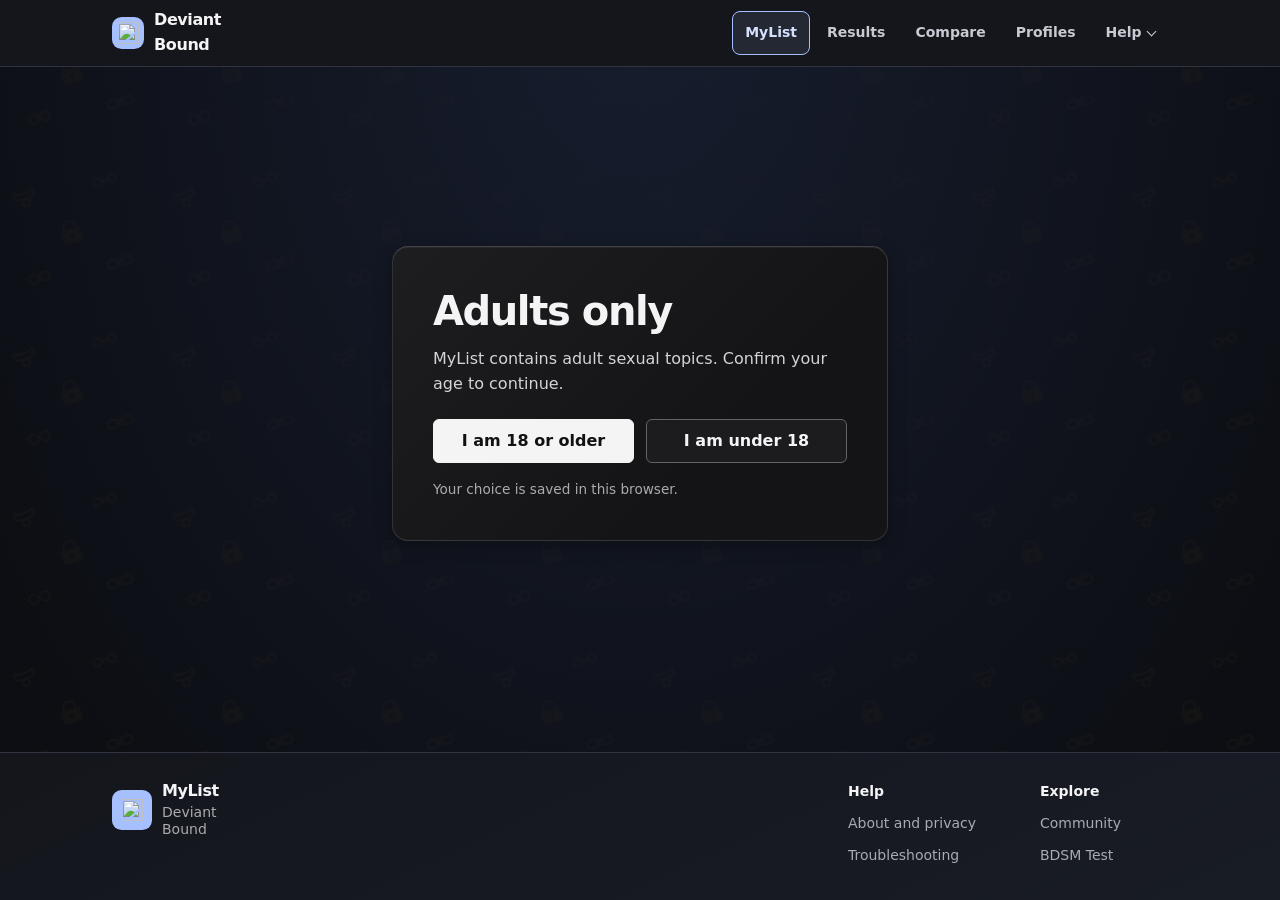
==== commit ee62ca1a: "update" ====
--- a/index.html
+++ b/index.html
@@ -5,136 +5,211 @@
     <meta name="viewport" content="width=device-width, initial-scale=1">
     <meta name="robots" content="noindex, follow">
     <meta name="referrer" content="no-referrer">
-    <title>BDSM Kink List · Deviant Bound</title>
+    <title>MyList · Deviant Bound</title>
     <link rel="icon" href="img/favicon/favicon-32x32.png">
+    <script src="js/image-themes.js"></script>
     <link rel="stylesheet" href="css/app.css">
+    <link rel="stylesheet" href="css/checklist-theme.css">
+    <link rel="stylesheet" href="css/checklist-page.css">
     <script defer src="js/catalog.js"></script>
+    <script defer src="js/advanced-expansion.js"></script>
     <script defer src="js/advanced-catalog.js"></script>
+    <script defer src="js/site-header.js"></script>
     <script defer src="js/topic-descriptions.js"></script>
-    <script defer src="js/image-themes.js"></script>
-    <script defer src="js/backup-v1.js"></script>
     <script defer src="js/answers.js"></script>
-    <script defer src="js/answer-backups.js"></script>
+    <script defer src="js/share-links.js"></script>
     <script defer src="js/rating-icons.js"></script>
     <script defer src="js/age-gate.js"></script>
     <script defer src="js/questionnaire.js"></script>
 </head>
-<body class="checklist-page">
+<body class="checklist-page checklist-theme">
     <a class="skip-link" href="#main">Skip to content</a>
+    <header class="site-header">
+        <div class="site-header-inner">
+            <a class="site-brand" href="index.html" data-checklist-nav>
+                <span class="site-brand-mark">
+                    <img src="img/favicon/android-chrome-192x192.png" width="22" height="22" alt="">
+                </span>
+                Deviant Bound
+            </a>
+            <nav class="site-nav" aria-label="Main navigation">
+                <a href="index.html" data-checklist-nav aria-current="page">MyList</a>
+                <a href="results.html" data-checklist-nav>Results</a>
+                <a href="compare.html" data-checklist-nav>Compare</a>
+                <a href="profiles.html" data-checklist-nav>Profiles</a>
+                <details class="site-help">
+                    <summary>Help</summary>
+                    <ul>
+                        <li><button type="button" id="open-instructions" aria-haspopup="dialog">Instructions</button></li>
+                        <li><a href="docs/about.html">About and privacy</a></li>
+                        <li><a href="docs/troubleshooting.html">Troubleshooting</a></li>
+                        <li><a href="docs/ios-devices.html">iPhone and iPad downloads</a></li>
+                    </ul>
+                </details>
+            </nav>
+        </div>
+    </header>
     <main id="main" tabindex="-1">
         <section id="age-gate" class="panel" aria-labelledby="age-heading">
-            <h1 id="age-heading" tabindex="-1">Adults only</h1>
-            <p>This checklist contains adult sexual topics. Confirm that you are 18 or older to continue.</p>
+            <h1 id="age-heading">Adults only</h1>
+            <p class="age-gate-intro">MyList contains adult sexual topics. Confirm your age to continue.</p>
             <div class="actions">
                 <button type="button" id="accept-age" disabled>I am 18 or older</button>
                 <button type="button" id="decline-age" class="secondary" disabled>I am under 18</button>
             </div>
+            <p class="age-gate-note">Your choice is saved in this browser.</p>
             <p id="age-status" role="status">If these buttons stay disabled, reload the page with JavaScript enabled and all app files available.</p>
         </section>
         <section id="app" hidden aria-labelledby="app-heading">
-            <div class="checklist-bar">
-                <nav class="checklist-menu" aria-label="Checklist menu">
-                    <details id="main-menu">
-                        <summary>Menu</summary>
-                        <ul>
-                            <li><button type="button" class="secondary" id="open-instructions">Instructions &amp; backups</button></li>
-                            <li><a href="docs/about.html">About and privacy</a></li>
-                            <li><a href="docs/troubleshooting.html">Troubleshooting</a></li>
-                        </ul>
-                    </details>
-                    <button type="button" class="secondary" id="open-customize" aria-haspopup="dialog">Customize</button>
-                </nav>
-                <a class="button review-link" href="results.html">Review results</a>
+            <div class="panel checklist-controls">
+                <header class="checklist-toolbar">
+                    <div class="checklist-toolbar-heading">
+                        <h1 id="app-heading" tabindex="-1">MyList</h1>
+                        <div class="page-progress" data-after-setup>
+                            <span id="checklist-progress-label" role="status">Loading progress…</span>
+                            <progress id="checklist-progress" aria-hidden="true" max="1" value="0"></progress>
+                        </div>
+                    </div>
+                    <div class="actions page-actions">
+                        <button type="button" class="secondary" id="open-customize" aria-haspopup="dialog" data-after-setup>Customize</button>
+                    </div>
+                </header>
+                <form id="question-preferences-form" aria-labelledby="question-preferences-heading">
+                    <h2 id="question-preferences-heading" tabindex="-1">Question preferences</h2>
+                    <p id="question-preferences-note" class="note" hidden>Choose which questions MyList shows and how your answers appear in results.</p>
+                    <div class="question-preference-fields">
+                        <label>MyList mode
+                            <select name="mode" required>
+                                <option value="standard" selected>Simple mode</option>
+                                <option value="advanced">Advanced mode</option>
+                            </select>
+                        </label>
+                        <label>Gender
+                            <select name="gender" required>
+                                <option value="" disabled selected>Choose gender</option>
+                                <option value="unspecified">Prefer not to say</option>
+                                <option value="female">Female</option>
+                                <option value="male">Male</option>
+                                <option value="another">Another gender</option>
+                            </select>
+                        </label>
+                        <label>Interested in
+                            <select name="partnerGender" required>
+                                <option value="" disabled selected>Choose partners</option>
+                                <option value="anyone">Anyone</option>
+                                <option value="female">Female partners</option>
+                                <option value="male">Male partners</option>
+                            </select>
+                        </label>
+                        <fieldset id="fantasy-options">
+                            <legend>Fantasy options</legend>
+                            <div class="fantasy-options-choices">
+                                <label><input type="radio" name="fantasy" value="0" checked> Hide</label>
+                                <label><input type="radio" name="fantasy" value="1"> Show</label>
+                            </div>
+                        </fieldset>
+                    </div>
+                    <button id="start-list" class="page-primary" type="submit" hidden disabled>Start MyList</button>
+                    <p id="question-preferences-status" role="status"></p>
+                </form>
             </div>
-            <header class="panel checklist-header">
-                <div class="checklist-heading">
-                    <div>
-                        <p class="eyebrow">Deviant Bound</p>
-                        <h1 id="app-heading" tabindex="-1">BDSM Kink List</h1>
-                    </div>
-                    <a id="checklist-mode" class="button secondary" href="?mode=advanced#section-advanced-restraints">Advanced options</a>
-                </div>
-                <ul id="checklist-rating-key" class="checklist-rating-key" aria-label="Rating key"></ul>
-                <p id="status" role="status"></p>
-            </header>
-            <dialog id="instructions-dialog" aria-labelledby="instructions-dialog-heading">
-                <div class="dialog-heading">
-                    <h2 id="instructions-dialog-heading">Instructions &amp; backups</h2>
-                    <form method="dialog"><button type="submit" class="secondary">Close</button></form>
-                </div>
-                <div class="checklist-tools-content">
-                    <section aria-labelledby="instructions-heading">
-                        <h2 id="instructions-heading">Instructions</h2>
-                        <div id="instructions">
-                            <p>Pick a rating icon for each option, or choose Left blank to skip it.</p>
-                            <p>Always ask for consent and respect a change of mind.</p>
-                            <p>Answers stay in this browser. Clear saved answers when you finish on a shared device.</p>
-                            <p>Shared activities now have one rating. Matching old ratings carry over. If your old ratings differed or one was blank, choose a new rating.</p>
+            <p id="status" class="checklist-status" role="status"></p>
+            <ul id="checklist-rating-key" class="checklist-rating-key" aria-label="Rating key" data-after-setup></ul>
+            <dialog id="customize-dialog" aria-labelledby="customize-heading" aria-describedby="customize-note">
+                <header class="customize-header">
+                    <div class="dialog-heading">
+                        <h2 id="customize-heading">Customize MyList</h2>
+                        <form method="dialog"><button type="submit" class="secondary" autofocus>Close</button></form>
+                    </div>
+                    <p id="customize-note">Add optional details to your results and downloads.</p>
+                </header>
+                <form id="customize-form">
+                    <div class="customize-body">
+                        <div class="customize-fields">
+                            <label>Name <input name="name" type="text" maxlength="60"></label>
+                            <label>Age <input name="age" type="number" min="18" step="1" inputmode="numeric"></label>
+                            <label>BDSM role <input name="role" type="text" maxlength="60" placeholder="e.g. Switch"></label>
                         </div>
-                    </section>
-                    <section aria-labelledby="backup-heading">
-                        <h2 id="backup-heading">Saved answers</h2>
-                        <p>Export a backup to move your ratings and saved profile to another device. Keep the file private.</p>
-                        <div class="actions">
-                            <button type="button" id="export-answers" class="secondary">Export backup (.json)</button>
-                            <button type="button" id="import-answers" class="secondary">Import backup</button>
-                            <button type="button" id="clear-answers" class="secondary">Clear saved answers</button>
-                            <input type="file" id="answer-backup-file" accept=".json,application/json" hidden>
-                        </div>
-                        <p id="backup-status" role="status"></p>
-                    </section>
-                </div>
-            </dialog>
-            <dialog id="customize-dialog" aria-labelledby="customize-heading">
-                <div class="dialog-heading">
-                    <h2 id="customize-heading">Customize</h2>
-                    <form method="dialog"><button type="submit" class="secondary">Close</button></form>
-                </div>
-                <p class="note" id="customize-note">Fill in the details you want shown at the top of your results and downloads. All fields are optional.</p>
-                <form id="customize-form" aria-describedby="customize-note">
-                    <label>Name <input name="name" type="text" maxlength="60"></label>
-                    <label>BDSM role <input name="role" type="text" maxlength="60" placeholder="e.g. Switch"></label>
-                    <label>Kink <input name="kink" type="text" maxlength="60"></label>
-                    <label>Age <input name="age" type="number" min="18" step="1" inputmode="numeric"></label>
-                    <fieldset>
-                        <legend>Partner age limits</legend>
-                        <div class="partner-age-fields">
-                            <label>Minimum <input name="partnerMinAge" type="number" min="18" step="1" inputmode="numeric"></label>
-                            <label>Maximum <input name="partnerMaxAge" type="number" min="18" step="1" inputmode="numeric"></label>
-                        </div>
-                    </fieldset>
-                    <fieldset>
-                        <legend>Image export theme</legend>
-                        <div id="image-theme-picker"></div>
-                    </fieldset>
-                    <p id="customize-status" role="status"></p>
-                    <button type="submit">Save details</button>
+                        <fieldset>
+                            <legend>Theme</legend>
+                            <p class="customize-theme-note">Applies to every page and PNG download.</p>
+                            <div id="image-theme-picker" class="image-theme-options"></div>
+                            <figure class="image-theme-example" aria-hidden="true">
+                                <figcaption>PNG preview</figcaption>
+                                <div id="image-theme-preview" class="theme-preview"></div>
+                            </figure>
+                        </fieldset>
+                    </div>
+                    <div class="customize-actions">
+                        <p id="customize-status" role="status"></p>
+                        <button type="submit" class="page-primary">Save changes</button>
+                    </div>
                 </form>
             </dialog>
-            <div id="questionnaire"></div>
-            <nav class="checklist-pagination" aria-label="Checklist pages">
-                <details id="section-picker">
-                    <summary id="checklist-page-number">Sections</summary>
-                    <ul></ul>
-                </details>
-                <div class="checklist-progress">
-                    <progress id="checklist-progress" aria-label="Checklist completion" aria-describedby="checklist-progress-label" max="1"></progress>
-                    <span id="checklist-progress-label">Loading progress…</span>
+            <dialog id="review-dialog" aria-labelledby="review-heading" aria-describedby="review-description">
+                <h2 id="review-heading">MyList is incomplete</h2>
+                <p id="review-description">On the results page, “Finish your checklist” shows every option you still need to rate.</p>
+                <p id="review-count"></p>
+                <form method="dialog" class="actions">
+                    <button type="submit" class="secondary" autofocus>Back to MyList</button>
+                    <a id="continue-to-results" class="button page-primary" href="results.html#finish-missing">Continue to results</a>
+                </form>
+            </dialog>
+            <div id="questionnaire" data-after-setup></div>
+            <div class="checklist-bottom" data-after-setup>
+                <nav class="checklist-pagination" aria-label="MyList pages">
+                    <details id="section-picker">
+                        <summary id="checklist-page-number">Sections</summary>
+                        <ul></ul>
+                    </details>
+                    <div class="checklist-page-actions page-actions">
+                        <a id="previous-section" class="button secondary" hidden>Previous</a>
+                        <a id="next-section" class="button page-primary" hidden>Next</a>
+                    </div>
+                </nav>
+                <div class="checklist-review">
+                    <button id="review-results" class="page-primary" type="button">Review results</button>
                 </div>
-                <div class="checklist-page-actions">
-                    <a id="previous-section" class="button secondary" hidden>Previous</a>
-                    <a id="next-section" class="button" href="results.html">Next</a>
+            </div>
+        </section>
+    </main>
+    <dialog id="instructions-dialog" aria-labelledby="instructions-dialog-heading">
+        <div class="dialog-heading">
+            <h2 id="instructions-dialog-heading">Instructions</h2>
+            <form method="dialog"><button type="submit" class="secondary">Close</button></form>
+        </div>
+        <div class="checklist-tools-content">
+            <p>Pick a rating icon for each option, or choose Left blank to skip it.</p>
+            <p>Always ask for consent and respect a change of mind.</p>
+            <p>Answers stay in this browser. On a shared device, use Clear MyList data in Profiles when you finish.</p>
+            <p>If an older question changed meaning or split into separate directions, rate the new options individually.</p>
+        </div>
+    </dialog>
+    <footer class="site-footer">
+        <div class="site-footer-inner">
+            <a class="site-brand site-footer-brand" href="index.html" data-checklist-nav>
+                <span class="site-brand-mark">
+                    <img src="img/favicon/android-chrome-192x192.png" width="22" height="22" alt="">
+                </span>
+                <span>MyList <small>Deviant Bound</small></span>
+            </a>
+            <nav class="site-footer-nav" aria-label="Help and resources">
+                <div>
+                    <h2>Help</h2>
+                    <ul>
+                        <li><a href="docs/about.html">About and privacy</a></li>
+                        <li><a href="docs/troubleshooting.html">Troubleshooting</a></li>
+                    </ul>
+                </div>
+                <div>
+                    <h2>Explore</h2>
+                    <ul>
+                        <li><a href="https://deviantbound.com">Community</a></li>
+                        <li><a href="https://bdsmtest.deviantbound.com/">BDSM Test</a></li>
+                    </ul>
                 </div>
             </nav>
-        </section>
-    </main>
-    <footer>
-        <nav aria-label="Help and resources">
-            <a href="docs/about.html">About and privacy</a>
-            <a href="docs/troubleshooting.html">Troubleshooting</a>
-            <a href="https://deviantbound.com">Community</a>
-            <a href="https://bdsmtest.deviantbound.com/">BDSM Test</a>
-        </nav>
+        </div>
     </footer>
 </body>
 </html>
--- a/css/app.css
+++ b/css/app.css
@@ -3,8 +3,8 @@
     --checklist-pattern: url("data:image/svg+xml,%3Csvg xmlns=%22http%3A//www.w3.org/2000/svg%22 width=%22160%22 height=%22160%22 viewBox=%220 0 160 160%22 fill=%22%23131313%22%3E%3Cg fill=%22none%22 stroke=%22%23131313%22 stroke-width=%222%22 stroke-linecap=%22round%22 stroke-linejoin=%22round%22%3E%3Cg transform=%22translate%2813 26%29 rotate%28-18 12 12%29%22%3E%3Cpath d=%22M2 5c5 3 15 3 20 0v6c-5 3-15 3-20 0z%22/%3E%3Ccircle cx=%2212%22 cy=%2217%22 r=%223.5%22/%3E%3C/g%3E%3Cg transform=%22translate%2893 10%29 rotate%28-18 12 12%29%22%3E%3Ccircle cx=%225%22 cy=%2210%22 r=%224%22/%3E%3Ccircle cx=%2220%22 cy=%2210%22 r=%224%22/%3E%3Cpath d=%22M9 10h7%22/%3E%3C/g%3E%3Cpath transform=%22translate%2827 106%29 rotate%28-18 12 12%29%22 d=%22M2 12c0-5 5-7 9-2l3 4c4 5 9 3 9-2s-5-7-9-2l-3 4c-4 5-9 3-9-2z%22/%3E%3Cg transform=%22translate%28120 102%29 rotate%28-18%29%22%3E%3Crect x=%22-13%22 y=%22-4%22 width=%2212%22 height=%228%22 rx=%224%22/%3E%3Crect x=%221%22 y=%22-4%22 width=%2212%22 height=%228%22 rx=%224%22/%3E%3Cpath d=%22M-4 0h8%22/%3E%3C/g%3E%3C/g%3E%3Cpath transform=%22translate%2859 61%29 rotate%28-18 12 12%29%22 d=%22M20 8h-1V6a7 7 0 0 0-14 0v2H4a2 2 0 0 0-2 2v10a2 2 0 0 0 2 2h16a2 2 0 0 0 2-2V10a2 2 0 0 0-2-2zm-8 9a2 2 0 1 1 0-4 2 2 0 0 1 0 4zm5-9H7V6a5 5 0 0 1 10 0z%22/%3E%3C/svg%3E");
     color-scheme: dark;
     font: 100%/1.55 system-ui, sans-serif;
-    background: #0d0d0e;
-    color: #f4f4f5;
+    background: var(--theme-canvas, #0d0d0e);
+    color: var(--primary);
     --surface: #151516;
     --inset: #101011;
     --control: #1c1c1e;
@@ -13,44 +13,52 @@
     --control-border: #626268;
     --accent: #a6bfff;
     --primary: #f4f4f5;
+    --page-width: 48rem;
+    --page-gutter: clamp(.75rem, 3vw, 1rem);
+    --page-content-width: calc(var(--page-width) - 2 * var(--page-gutter));
 }
 
 * { box-sizing: border-box; }
 [hidden] { display: none !important; }
 body { margin: 0; overflow-wrap: anywhere; }
-.checklist-page, .results-page, .help-page {
-    background: #090909 var(--checklist-pattern) repeat;
+.checklist-page, .results-page, .help-page, .profiles-page {
+    background:
+        radial-gradient(ellipse at top, var(--theme-glow, transparent), transparent 48rem),
+        var(--theme-canvas, #090909) var(--theme-pattern, var(--checklist-pattern)) repeat;
     background-attachment: fixed;
     min-height: 100vh;
 }
-.checklist-page { isolation: isolate; }
-.checklist-page::before {
-    content: "";
-    position: fixed;
-    inset: auto 0 0;
-    z-index: -1;
-    height: min(42vh, 21rem);
-    pointer-events: none;
-    background:
-        radial-gradient(ellipse at 26% 105%, #21394a 0%, transparent 68%),
-        radial-gradient(ellipse at 80% 120%, #172c38 0%, transparent 72%);
-    background-position: 30% bottom, 75% bottom;
-    background-size: 135% 100%;
-    background-repeat: no-repeat;
-}
-@media (prefers-reduced-motion: no-preference) {
-    .checklist-page::before { animation: checklist-fade 4s ease-out; }
-}
-@keyframes checklist-fade {
-    from { background-position: 65% bottom, 40% bottom; }
-}
-main, footer { max-width: 86rem; margin: 0 auto; padding: 1rem; }
-.checklist-page main, .checklist-page footer, .results-page footer {
-    max-width: 34rem;
-    padding-inline: clamp(.75rem, 3vw, 1rem);
-}
-.results-page main { max-width: 64rem; padding-inline: clamp(.75rem, 3vw, 1rem); }
-h1, h2, h3 { line-height: 1.2; margin: 0 0 .75rem; }
+main { max-width: 86rem; margin: 0 auto; padding: 1rem; }
+.results-page main { max-width: 64rem; padding-inline: var(--page-gutter); }
+:is(.help-page, .profiles-page) > main,
+.checklist-page:has(#app:not([hidden]) #questionnaire[inert]) > main {
+    max-width: var(--page-width);
+    padding-inline: var(--page-gutter);
+}
+.compare-page :is(.results-header, .compare-summary) {
+    max-width: var(--page-content-width);
+    margin-inline: auto;
+}
+body:has(#age-gate:not([hidden])) main {
+    display: grid;
+    place-items: center;
+    min-block-size: 76vh;
+    min-block-size: 76svh;
+}
+#age-gate {
+    width: min(100%, 31rem);
+    margin: 0 auto;
+    padding: clamp(1.25rem, 5vw, 2.5rem);
+    border-radius: 1rem;
+}
+#age-heading { font-size: clamp(1.85rem, 5vw, 2.5rem); letter-spacing: -.035em; }
+.age-gate-intro { margin: 0 0 1.4rem; color: var(--theme-muted, #d4d4d8); }
+#age-gate .actions { display: grid; grid-template-columns: repeat(auto-fit, minmax(min(100%, 10.5rem), 1fr)); }
+#age-gate button { justify-content: center; text-align: center; }
+.age-gate-note { margin: 1rem 0 0; color: var(--muted); font-size: .85rem; }
+#age-status { margin: .85rem 0 0; }
+#age-status:empty { display: none; }
+h1, h2, h3 { font-family: var(--theme-heading, inherit); line-height: 1.2; margin: 0 0 .75rem; }
 p { max-width: 70ch; }
 a { color: var(--accent); text-underline-offset: .18em; }
 :focus-visible { outline: 2px solid var(--accent); outline-offset: 3px; }
@@ -62,7 +70,7 @@
     padding: clamp(.75rem, 3vw, 1.5rem);
     margin-block: 1rem;
     border: 1px solid var(--border);
-    border-radius: .55rem;
+    border-radius: .75rem;
     background: var(--surface);
 }
 
@@ -74,13 +82,13 @@
     min-height: 2.75rem;
     max-width: 100%;
     padding: .4rem .8rem;
-    border: 1px solid var(--primary);
+    border: 1px solid var(--theme-action, var(--primary));
     border-radius: .375rem;
 }
 
 button, .button {
-    background: var(--primary);
-    color: #111112;
+    background: var(--theme-action, var(--primary));
+    color: var(--theme-on-action, #111112);
     cursor: pointer;
     font-weight: 650;
     text-decoration: none;
@@ -92,40 +100,202 @@
 button:not(:disabled):hover, .button:hover { text-decoration: underline; }
 .note, dd[data-rating=""] { color: var(--muted); }
 
-.checklist-header { margin-block: 0 .75rem; padding: clamp(.75rem, 2vw, 1.15rem); }
-.checklist-bar {
-    display: flex;
-    flex-wrap: wrap;
+.site-header {
+    position: relative;
+    z-index: 3;
+    border-bottom: 1px solid var(--theme-border, #303440);
+    background: var(--theme-header, #14161c);
+}
+.site-header-inner {
+    display: flex;
     align-items: center;
-    gap: .25rem .55rem;
-    position: sticky;
-    top: .5rem;
-    z-index: 3;
-    margin-block: 0 .75rem;
-    padding: .35rem .5rem .55rem;
-    border: 1px solid #ffffff19;
-    border-radius: .9rem;
-    background: #191919;
-    box-shadow: 0 .4rem 1.25rem #0006;
-}
+    justify-content: space-between;
+    gap: .5rem 1rem;
+    max-width: 64rem;
+    margin-inline: auto;
+    padding: .5rem var(--page-gutter);
+}
+.site-brand {
+    display: inline-flex;
+    align-items: center;
+    gap: .625rem;
+    min-height: 2.75rem;
+    color: var(--primary);
+    font-weight: 750;
+    letter-spacing: -.025em;
+    text-decoration: none;
+}
+.site-brand-mark {
+    display: grid;
+    place-items: center;
+    flex: 0 0 2rem;
+    height: 2rem;
+    border-radius: .6rem;
+    background: var(--accent);
+}
+.site-nav {
+    gap: .25rem;
+    font-size: .875rem;
+}
+.site-nav :is(a, summary, button) {
+    display: flex;
+    align-items: center;
+    gap: .4rem;
+    min-height: 2.75rem;
+    padding: .375rem .75rem;
+    border: 1px solid transparent;
+    border-radius: .5rem;
+    color: var(--theme-muted, #c8cad3);
+    font: inherit;
+    font-weight: 620;
+    text-decoration: none;
+}
+.site-nav :is(a, summary, button):hover,
+.site-help[open] > summary {
+    background: var(--theme-hover, #232733);
+    color: var(--primary);
+}
+.site-nav a[aria-current="page"],
+.site-help:has(a[aria-current="page"]) > summary {
+    border-color: var(--accent);
+    background: var(--theme-active, #a6bfff1a);
+    color: var(--theme-action, #d5e0ff);
+    font-weight: 700;
+}
+.site-help {
+    position: relative;
+    margin: 0;
+    padding: 0;
+    border: 0;
+    background: none;
+}
+.site-help summary { list-style: none; }
+.site-help summary::-webkit-details-marker { display: none; }
+.site-help summary::after {
+    content: "";
+    width: .375rem;
+    height: .375rem;
+    border: solid currentColor;
+    border-width: 0 1px 1px 0;
+    transform: translateY(-1px) rotate(45deg);
+}
+.site-help[open] summary::after { transform: translateY(1px) rotate(225deg); }
+.site-help ul {
+    position: absolute;
+    inset: calc(100% + .375rem) 0 auto auto;
+    width: max-content;
+    max-width: calc(100vw - 2 * var(--page-gutter));
+    margin: 0;
+    padding: .25rem;
+    border: 1px solid var(--theme-border, #303440);
+    border-radius: .65rem;
+    background: var(--theme-control, #191c24);
+    box-shadow: 0 .75rem 1.75rem #0008;
+    list-style: none;
+}
+.site-help button { width: 100%; background: transparent; }
+@media (max-width: 36rem) {
+    .site-header-inner {
+        flex-direction: column;
+        align-items: stretch;
+        gap: .25rem;
+    }
+    .site-brand { align-self: flex-start; }
+    .site-nav { justify-content: space-between; gap: .125rem; }
+    .site-nav > a, .site-help > summary { padding-inline: .4rem; }
+    .site-help { position: static; }
+    .site-help ul { inset: calc(100% + .25rem) var(--page-gutter) auto auto; }
+}
+@media (max-width: 24rem) {
+    .site-nav { gap: 0; font-size: .8125rem; }
+    .site-nav > a, .site-help > summary { padding-inline: .1875rem; }
+}
+@media (width > 36rem) and (min-height: 30rem) {
+    html { scroll-padding-top: 4.25rem; }
+    .site-header {
+        position: sticky;
+        top: 0;
+    }
+}
+
+body:has(> .site-footer) {
+    display: flex;
+    flex-direction: column;
+    min-height: 100svh;
+}
+body:has(> .site-footer) > main {
+    flex: 1 0 auto;
+    width: 100%;
+    padding-block-end: clamp(1.5rem, 4vw, 2.75rem);
+}
+body:has(> .site-footer):has(#age-gate:not([hidden])) > main { min-block-size: auto; }
+.site-footer {
+    border-top: 1px solid var(--theme-border, #303440);
+    background: linear-gradient(155deg, var(--theme-header, #14161c), var(--theme-surface, #181c25));
+}
+.site-footer-inner {
+    display: grid;
+    grid-template-columns: minmax(0, 1fr) auto;
+    align-items: start;
+    gap: 1.25rem 2rem;
+    max-width: var(--checklist-width, 64rem);
+    margin-inline: auto;
+    padding: clamp(1.25rem, 3vw, 1.75rem) var(--page-gutter);
+}
+.site-footer-brand { justify-self: start; line-height: 1.25; }
+.site-footer-brand .site-brand-mark { flex-basis: 2.5rem; height: 2.5rem; }
+.site-footer-brand small {
+    display: block;
+    margin-top: .2rem;
+    color: var(--muted);
+    font-size: .875rem;
+    font-weight: 500;
+    letter-spacing: normal;
+}
+.site-footer-nav {
+    display: grid;
+    grid-template-columns: repeat(2, minmax(0, 1fr));
+    align-items: start;
+    gap: .75rem clamp(1rem, 5vw, 4rem);
+    font-size: .875rem;
+}
+.site-footer-nav h2 {
+    margin: 0 0 .35rem;
+    font: inherit;
+    font-weight: 750;
+}
+.site-footer-nav ul { margin: 0; padding: 0; list-style: none; }
+.site-footer-nav a {
+    display: inline-flex;
+    align-items: center;
+    min-height: 2rem;
+    padding-block: .25rem;
+    color: var(--muted);
+    text-decoration: none;
+}
+.site-footer-nav a:is(:hover, :focus-visible), .site-footer-brand:hover {
+    color: var(--primary);
+    text-decoration: underline;
+}
+@media (max-width: 36rem) {
+    .site-footer-inner { grid-template-columns: minmax(0, 1fr); }
+    .site-footer-nav {
+        border-top: 1px solid var(--theme-border, #303440);
+        padding-top: 1rem;
+    }
+}
+
 @supports ((backdrop-filter: blur(1px)) or (-webkit-backdrop-filter: blur(1px))) {
-    :is(.checklist-page, .results-page, .help-page) .panel {
-        background: linear-gradient(135deg, #ffffff12, #ffffff04 55%);
-        border-color: #ffffff20;
-        border-top-color: #ffffff30;
+    :is(.checklist-page, .results-page, .help-page, .profiles-page) .panel {
+        background: linear-gradient(135deg, var(--theme-control, #1e1e20f2), var(--theme-surface, #151517eb) 65%);
+        border-color: var(--theme-border, #ffffff20);
+        border-top-color: var(--theme-border, #ffffff30);
         box-shadow: inset 0 1px 0 #ffffff0d, 0 .35rem 1.1rem #0004;
         -webkit-backdrop-filter: blur(2px);
         backdrop-filter: blur(2px);
     }
 
-    .checklist-bar {
-        background: #171717a8;
-        box-shadow: inset 0 1px 0 #ffffff0c, 0 .4rem 1.25rem #0006;
-        -webkit-backdrop-filter: blur(22px);
-        backdrop-filter: blur(22px);
-    }
-
-    #questionnaire fieldset {
+    :is(#questionnaire, #finish-fields) fieldset {
         background: linear-gradient(150deg, #ffffff0a, #ffffff02);
         border-color: #ffffff1c;
         box-shadow: inset 0 1px 0 #ffffff0a;
@@ -139,13 +309,12 @@
         background: #ffffff16;
     }
 }
-.help-page main { max-width: 48rem; padding-block: clamp(1rem, 4vw, 2.5rem); }
-.help-nav { justify-content: space-between; font-size: .9rem; }
-.help-header { margin-block: clamp(1.75rem, 5vw, 3rem) 1.25rem; }
+.help-page main > .panel:first-child { margin-block-start: 0; }
+.help-header { margin-block: .5rem 1.25rem; }
 .help-header h1 { margin: 0; font-size: clamp(1.9rem, 5vw, 2.8rem); }
 .help-topic { padding: clamp(1rem, 3vw, 1.5rem); margin-block: .75rem; }
 .help-topic h2 { font-size: 1.15rem; margin-bottom: .55rem; }
-.help-topic p { color: #d4d4d8; margin: .65rem 0 0; }
+.help-topic p { color: var(--theme-muted, #d4d4d8); margin: .65rem 0 0; }
 .help-contact { display: grid; gap: .6rem; }
 .help-contact h2 { margin: 0; }
 .help-contact input {
@@ -156,90 +325,8 @@
     color: inherit;
     font: inherit;
 }
-.checklist-menu > button.secondary, .checklist-menu > details > summary {
-    background: transparent;
-    border: 1px solid transparent;
-    border-radius: .5rem;
-    color: #e0e0e0;
-}
-.checklist-menu > button.secondary:hover, .checklist-menu > details > summary:hover,
-.checklist-menu > details[open] > summary { background: #ffffff12; }
-.checklist-menu { gap: .2rem; }
-.checklist-bar > .review-link {
-    margin-inline-start: auto;
-    background: #e3e3e3;
-    border-color: transparent;
-    border-radius: .55rem;
-}
-.checklist-menu :is(button, summary), .checklist-bar > .review-link {
-    padding-inline: clamp(.4rem, 2vw, .75rem);
-    font-size: .85rem;
-}
-.checklist-menu details { position: relative; padding: 0; margin: 0; border: 0; background: none; }
-.checklist-menu summary {
-    align-content: center;
-    font-weight: 650;
-    list-style: none;
-}
-.checklist-menu summary::-webkit-details-marker { display: none; }
-.checklist-menu summary::after {
-    content: "";
-    display: inline-block;
-    width: .36em;
-    height: .36em;
-    margin-inline-start: .5em;
-    border: solid currentColor;
-    border-width: 0 1px 1px 0;
-    vertical-align: .2em;
-    transform: rotate(45deg);
-}
-.checklist-menu details[open] summary::after { transform: rotate(225deg); }
-.checklist-menu ul {
-    position: absolute;
-    z-index: 1;
-    inset: calc(100% + .4rem) auto auto 0;
-    width: max-content;
-    max-width: min(15rem, 85vw);
-    margin: 0;
-    padding: .35rem;
-    list-style: none;
-    border: 1px solid var(--control-border);
-    border-radius: .5rem;
-    background: var(--surface);
-    box-shadow: 0 .5rem 1.5rem #0008;
-}
-.checklist-menu li :is(a, button) {
-    display: flex;
-    align-items: center;
-    width: 100%;
-    min-height: 2.75rem;
-    padding: .35rem .6rem;
-    border: 0;
-    background: transparent;
-    color: inherit;
-    font-size: .9rem;
-    text-decoration: none;
-}
-.checklist-menu li :is(a, button):hover { background: var(--control); text-decoration: underline; }
-.checklist-pagination {
-    position: relative;
-    display: grid;
-    grid-template-columns: auto minmax(0, 1fr) auto;
-    gap: .5rem .65rem;
-    padding: .5rem;
-    border: 1px solid var(--border);
-    border-radius: .55rem;
-    background: var(--surface);
-    font-size: .85rem;
-}
-.checklist-page-actions { display: flex; gap: .4rem; }
-.checklist-page-actions .button { justify-content: center; padding-inline: .65rem; text-align: center; }
-@media (max-width: 33rem) {
-    .checklist-pagination { grid-template-columns: auto minmax(0, 1fr); }
-    .checklist-page-actions { grid-column: 1 / -1; }
-    .checklist-page-actions .button { flex: 1; }
-}
-#section-picker { margin: 0; padding: 0; border: 0; background: none; }
+#review-heading { margin: 0; font-size: 1.2rem; }
+#section-picker { justify-self: start; margin: 0; padding: 0; border: 0; background: none; }
 #section-picker summary {
     display: flex;
     align-items: center;
@@ -265,10 +352,11 @@
 }
 #section-picker[open] summary::after { transform: translateY(-.1em) rotate(135deg); }
 #section-picker summary:hover, #section-picker[open] summary { border-color: var(--control-border); }
-#section-picker ul {
+#section-picker > ul {
     position: absolute;
     inset: auto 0 calc(100% + .4rem);
     max-height: min(23rem, 55dvh);
+    scroll-margin-block-start: .5rem;
     overflow: auto;
     overscroll-behavior: contain;
     margin: 0;
@@ -279,6 +367,13 @@
     background: var(--surface);
     box-shadow: 0 -.4rem 1.25rem #0008;
 }
+#section-picker ul ul { list-style: none; margin: 0; padding: 0; }
+.section-picker-group {
+    margin: .65rem .6rem .15rem;
+    color: var(--muted);
+    font-size: .75rem;
+    font-weight: 700;
+}
 #section-picker a {
     display: flex;
     align-items: center;
@@ -289,30 +384,8 @@
     text-decoration: none;
 }
 #section-picker a:hover, #section-picker a:focus-visible { background: var(--control); text-decoration: underline; }
-#section-picker a[aria-current="page"] { background: #26344d; color: var(--accent); font-weight: 650; }
-.checklist-progress {
-    display: grid;
-    grid-template-columns: minmax(2rem, 1fr) auto;
-    align-items: center;
-    gap: .4rem;
-    color: var(--muted);
-    font-size: .78rem;
-    font-variant-numeric: tabular-nums;
-}
-.checklist-progress progress {
-    appearance: none;
-    width: 100%;
-    height: .3rem;
-    overflow: hidden;
-    border: 0;
-    border-radius: 1rem;
-    background: #ffffff17;
-    accent-color: var(--accent);
-}
-.checklist-progress progress::-webkit-progress-bar { background: transparent; }
-.checklist-progress progress::-webkit-progress-value { background: var(--accent); border-radius: inherit; }
-.checklist-progress progress::-moz-progress-bar { background: var(--accent); border-radius: inherit; }
-.checklist-page dialog {
+#section-picker a[aria-current="location"] { background: var(--theme-active, #26344d); color: var(--accent); font-weight: 650; }
+:is(.checklist-page, .results-page, .profiles-page) dialog {
     width: min(30rem, calc(100% - 1.5rem));
     max-height: calc(100% - 1.5rem);
     padding: 1rem;
@@ -321,15 +394,87 @@
     background: var(--surface);
     color: inherit;
 }
-.checklist-page dialog::backdrop { background: #000b; }
+:is(.checklist-page, .results-page, .profiles-page) dialog::backdrop { background: #000b; }
+dialog:is(#instructions-dialog, #compare-dialog) {
+    width: calc(100% - 2 * var(--page-gutter));
+    max-width: var(--page-content-width);
+    padding: clamp(1rem, 3vw, 1.5rem);
+}
 .dialog-heading { display: flex; align-items: center; justify-content: space-between; gap: .75rem; }
 .dialog-heading h2 { margin: 0; font-size: 1.2rem; }
-#customize-form { display: grid; gap: .7rem; }
-#customize-form label { display: grid; gap: .25rem; min-width: 0; font-size: .9rem; }
-#customize-form input {
+[data-after-setup][inert] { filter: blur(5px); opacity: .55; }
+.checklist-heading, .checklist-guide {
+    display: flex;
+    flex-wrap: wrap;
+    justify-content: space-between;
+    align-items: center;
+    gap: .65rem 1.25rem;
+}
+.checklist-heading h1 { margin: 0; font-size: clamp(1.65rem, 3vw, 2.25rem); letter-spacing: -.025em; }
+.checklist-heading .actions { gap: .5rem; }
+.checklist-guide {
+    margin-top: .85rem;
+    padding-top: .75rem;
+    border-top: 1px solid var(--border);
+    font-size: .9rem;
+}
+.checklist-guide p { margin: 0; }
+.fantasy-label { color: var(--accent); font-size: .7em; font-weight: 650; }
+.image-sheet .fantasy-label { color: var(--export-highlight); }
+:is(#questionnaire, #finish-fields, .result-topics, .share-sheet) .fantasy-label {
+    display: inline-block;
+    margin-inline-start: .35rem;
+    padding: 0 .35em;
+    border: 1px solid currentColor;
+    border-radius: .3rem;
+    font-size: max(.8125rem, .72em);
+    line-height: 1.3;
+    vertical-align: .07em;
+}
+.checklist-rating-key {
+    display: flex;
+    flex-wrap: wrap;
+    gap: .4rem 1rem;
+    margin: .85rem 0 0;
+    padding: 0;
+    list-style: none;
+    color: var(--primary);
+    font-size: .875rem;
+    font-weight: 500;
+    line-height: 1.45;
+}
+.checklist-rating-key li { display: flex; align-items: center; gap: .32rem; }
+.checklist-rating-key .rating-icon { width: 1rem; height: 1rem; }
+.checklist-tools-content {
+    display: grid;
+    gap: .9rem 1.5rem;
+    margin-top: .75rem;
+    font-size: .9rem;
+}
+.checklist-tools-content p { margin: 0; }
+.profiles-page #app > header { margin-top: 0; }
+.profiles-page main h2 { font-size: 1.25rem; }
+.profiles-page main .note { margin: 0 0 .75rem; }
+.profile-status { margin: .75rem 0 0; }
+.profile-status:empty { margin: 0; }
+#import-share-url { margin-top: 1rem; padding-top: 1rem; border-top: 1px solid var(--border); }
+.import-destinations { min-width: 0; margin: 0 0 .75rem; padding: 0; border: 0; }
+.import-destinations legend { padding: 0; font-weight: 650; }
+.import-destinations label {
+    display: flex;
+    align-items: baseline;
+    gap: .5rem;
+    padding: .25rem 0;
+    overflow-wrap: anywhere;
+}
+.import-destinations input { accent-color: var(--accent); }
+#view-imported-list { margin-top: .75rem; }
+.share-link-options { flex-basis: 100%; font-size: .9rem; }
+.share-link-options label { display: inline-flex; align-items: baseline; gap: .4rem; }
+#share-link, #import-url-value {
     width: 100%;
-    min-width: 0;
     min-height: 2.75rem;
+    margin-top: .55rem;
     padding: .4rem .6rem;
     border: 1px solid var(--control-border);
     border-radius: .375rem;
@@ -337,136 +482,67 @@
     color: inherit;
     font: inherit;
 }
-#customize-form fieldset { min-inline-size: 0; margin: 0; border: 1px solid var(--border); border-radius: .375rem; }
-.partner-age-fields { display: grid; grid-template-columns: repeat(2, minmax(0, 1fr)); gap: .6rem; }
-#customize-status { margin: 0; }
-#customize-status:empty { position: absolute; }
-#customize-form button { justify-self: start; }
-#image-theme-picker {
-    position: relative;
-    display: grid;
-    gap: .15rem;
-    padding-inline-end: 58%;
-}
-#image-theme-picker label {
-    display: flex;
+.profile-field {
+    display: block;
+    width: 100%;
+    min-height: 2.75rem;
+    margin: .35rem 0 .55rem;
+    padding: .4rem .6rem;
+    border: 1px solid var(--control-border);
+    border-radius: .375rem;
+    background: var(--inset);
+    color: inherit;
+    font: inherit;
+}
+#saved-profile-list { list-style: none; padding: 0; margin: 0 0 1.25rem; }
+.saved-profile-row {
+    display: flex;
+    flex-wrap: wrap;
     align-items: center;
-    min-height: 2.5rem;
-    gap: .5rem;
-    cursor: pointer;
-}
-#image-theme-picker input {
-    width: 1rem;
-    min-height: 0;
-    margin: 0;
-    accent-color: var(--accent);
-}
-.theme-preview {
-    display: none;
-    position: absolute;
-    z-index: 1;
-    inset: 0 0 auto auto;
-    width: 55%;
-    padding: .5rem;
-    border: 1px solid var(--export-border);
-    border-radius: .4rem;
-    background: var(--export-canvas) var(--checklist-pattern) repeat;
-    color: var(--export-text);
-    font-size: .75rem;
-    pointer-events: none;
-}
-#image-theme-picker:not(:has(label:hover, input:focus-visible)) input:checked ~ .theme-preview,
-#image-theme-picker:not(:has(label:hover)) input:focus-visible ~ .theme-preview,
-#image-theme-picker label:hover .theme-preview { display: grid; }
-.theme-preview strong, .theme-preview-category, .theme-preview-row { padding: .2rem .4rem; }
-.theme-preview strong {
-    margin-bottom: .35rem;
-    background: var(--export-header);
-    border-left: 3px solid var(--export-accent);
-}
-.theme-preview-category { background: var(--export-band); color: var(--export-highlight); font-weight: 650; }
-.theme-preview-row { display: flex; justify-content: space-between; align-items: center; gap: .3rem; background: var(--export-row); }
-.theme-preview-row:nth-child(odd) { background: var(--export-stripe); }
-@media (max-width: 26rem) {
-    #image-theme-picker { padding-inline-end: 0; padding-block-start: 9.5rem; }
-    .theme-preview { width: 100%; }
-}
-.checklist-heading, .checklist-guide, .answer-backups {
-    display: flex;
-    flex-wrap: wrap;
     justify-content: space-between;
-    align-items: center;
-    gap: .65rem 1.25rem;
-}
-.checklist-heading h1 { margin: 0; font-size: clamp(1.65rem, 3vw, 2.25rem); }
-.eyebrow {
-    margin: 0 0 .25rem;
-    color: var(--muted);
-    font-size: .8rem;
-    font-weight: 500;
-}
-.checklist-guide {
-    margin-top: .85rem;
-    padding-top: .75rem;
+    gap: .65rem 1rem;
+    padding: .85rem 0;
     border-top: 1px solid var(--border);
-    font-size: .9rem;
-}
-.checklist-guide p { margin: 0; }
-#instructions p + p { margin-top: .3rem; }
-#checklist-mode { font-size: .85rem; }
-.checklist-rating-key {
-    display: flex;
-    flex-wrap: wrap;
-    gap: .3rem .8rem;
-    margin: .65rem 0 0;
-    padding: 0;
-    list-style: none;
-    color: var(--muted);
-    font-size: .8rem;
-}
-.checklist-rating-key li { display: flex; align-items: center; gap: .32rem; }
-.checklist-tools-content {
-    display: grid;
-    gap: .9rem 1.5rem;
-    margin-top: .75rem;
-    font-size: .9rem;
-}
-.checklist-tools-content h2 { margin: 0 0 .35rem; font-size: 1rem; }
-.checklist-tools-content p { margin: 0 0 .45rem; }
-.checklist-tools-content .note { margin: .35rem 0 0; }
-.checklist-tools-content #backup-status { margin: .45rem 0 0; }
-.checklist-header #status { margin: .5rem 0 0; }
-.checklist-header #status:empty { margin: 0; }
-.answer-backups h2 { margin: 0 0 .25rem; font-size: 1.15rem; }
-.answer-backups p { margin: 0; font-size: .9rem; }
-.answer-backups #backup-status { flex-basis: 100%; }
-#backup-status:empty { position: absolute; }
-
-.checklist-section { margin-block: .75rem 1rem; }
-.checklist-section h2 {
-    margin: 0;
-    font-size: clamp(1.2rem, 2vw, 1.5rem);
-    scroll-margin-top: 6rem;
-}
-.section-description { margin: .35rem 0 .7rem; font-size: .9rem; }
+}
+.saved-profile-row:last-child { border-bottom: 1px solid var(--border); }
+.saved-profile-info { flex: 1 1 12rem; min-width: 0; }
+.saved-profile-heading { display: flex; align-items: baseline; flex-wrap: wrap; gap: .25rem .55rem; }
+.saved-profile-heading h3 { margin: 0; font-size: 1rem; overflow-wrap: anywhere; }
+.profile-active { color: var(--accent); font-size: .875rem; font-weight: 650; }
+.profile-meta { font-size: .875rem; }
+.saved-profile-row .actions { gap: .45rem; }
+.saved-profile-row .actions :is(button, .button) { font-size: .875rem; }
+.profiles-page .dialog-heading { align-items: start; margin-bottom: .75rem; }
+.profiles-page .dialog-heading h2 { overflow-wrap: anywhere; }
+.profile-edit-actions { margin-top: .85rem; gap: .45rem; }
+#copy-share-link, #import-share-url button { margin-top: .55rem; }
+#share-link-status:empty, #finish-status:empty, #share-page-status:empty { position: absolute; }
+#finish-fields section + section { margin-top: 1.15rem; }
+#finish-fields h3 { font-size: 1rem; margin: .55rem 0; }
+.shared-checklist h2 { margin-bottom: .35rem; font-size: 1.15rem; }
+.shared-checklist p { margin: 0 0 .6rem; }
+
 .topic-grid {
     display: grid;
     grid-template-columns: minmax(0, 1fr);
     gap: .65rem;
     margin: .65rem 0 0;
 }
-#questionnaire fieldset {
+@media (min-width: 48rem) {
+    .topic-grid { grid-template-columns: repeat(2, minmax(0, 1fr)); gap: .75rem; align-items: start; }
+}
+:is(#questionnaire, #finish-fields) fieldset {
     min-inline-size: 0;
     border: 1px solid var(--border);
-    border-radius: .4rem;
+    border-radius: .65rem;
     margin: 0;
-    padding: .6rem clamp(.625rem, 2vw, .75rem) .7rem;
+    padding: .75rem clamp(.625rem, 2vw, 1rem) .85rem;
     background: var(--inset);
     display: grid;
     gap: .4rem .85rem;
     grid-template-columns: minmax(0, 1fr);
 }
-#questionnaire legend {
+:is(#questionnaire, #finish-fields) legend {
     float: left;
     grid-column: 1 / -1;
     padding: 0;
@@ -478,8 +554,8 @@
     display: inline-grid;
     place-items: center;
     position: relative;
-    width: 1.25rem;
-    height: 1.25rem;
+    width: 1.5rem;
+    height: 1.5rem;
     min-height: 0;
     margin-inline-start: .2rem;
     padding: 0;
@@ -494,11 +570,13 @@
 #questionnaire .topic-help::after { content: ""; position: absolute; inset: -.2rem; }
 .rating-field { min-width: 0; container-type: inline-size; }
 .rating-direction { font-size: .85rem; color: var(--muted); font-weight: 500; margin: 0 0 .3rem; }
-.rating-choices { display: grid; grid-template-columns: repeat(6, minmax(0, 1fr)); gap: .35rem; }
+.rating-choices { display: grid; grid-template-columns: repeat(7, minmax(0, 1fr)); gap: .35rem; }
 .rating-choice { position: relative; min-width: 0; cursor: pointer; }
-/* Six 2.75rem targets plus five .35rem gaps need 18.25rem. */
-@container (width < 18.25rem) {
-    .rating-choices { grid-template-columns: repeat(3, minmax(0, 1fr)); }
+@container (width < 21.35rem) {
+    .rating-choices { gap: .2rem; }
+}
+@container (width < 16rem) {
+    .rating-choices { grid-template-columns: repeat(4, minmax(0, 1fr)); }
 }
 .rating-choice input {
     position: absolute;
@@ -516,23 +594,47 @@
     border-radius: .375rem;
 }
 .rating-icon { display: block; flex: none; }
+.rating-icon[data-value="favorite"] { color: var(--rating-favorite); }
+.rating-icon[data-value="like"] { color: var(--rating-like); }
+.rating-icon[data-value="willing-to-try"] { color: var(--rating-willing); }
+.rating-icon[data-value="maybe"] { color: var(--rating-maybe); }
+.rating-icon[data-value="not-interested"] { color: var(--rating-skip); }
+.rating-icon[data-value="limit"] { color: var(--rating-limit); }
+.rating-icon[data-value=""] { color: var(--rating-blank); }
 .rating-tile .rating-icon { width: 1.55rem; height: 1.55rem; }
-.rating-choice:hover .rating-tile { background: #29292d; border-color: var(--control-border); }
+.rating-choice-blank { display: grid; place-items: center; }
+.rating-choice-blank .rating-tile { width: 78%; height: 80%; min-height: 0; }
+.rating-choice-blank .rating-icon { width: 1.2rem; height: 1.2rem; }
+.rating-choice:hover .rating-tile { background: var(--theme-hover, #29292d); border-color: var(--control-border); }
 .rating-choice input:checked + .rating-tile {
-    background: #26344d;
-    border-color: var(--accent);
+    position: relative;
+    background: var(--theme-active, #26344d);
+    border: 2px solid var(--accent);
+}
+.rating-choice input:checked + .rating-tile::after {
+    content: "";
+    position: absolute;
+    inset-block-end: .15rem;
+    inset-inline: 0;
+    width: .85rem;
+    margin-inline: auto;
+    border-block-end: 3px solid var(--accent);
+    border-radius: 1rem;
 }
 .rating-choice input[value=""]:checked + .rating-tile {
-    background: #2a2a2e;
-    border-color: #85858e;
-}
-.rating-choice input:focus-visible + .rating-tile {
+    background: var(--theme-control, #2a2a2e);
+    border: 2px solid var(--muted);
+}
+.rating-choice input[value=""]:checked + .rating-tile::after { border-color: var(--muted); }
+.rating-choice input:focus + .rating-tile {
     outline: 2px solid var(--accent);
     outline-offset: 2px;
 }
 @media (forced-colors: active) {
     .rating-choice input:checked + .rating-tile,
     .rating-choice input[value=""]:checked + .rating-tile { border: 3px solid Highlight; }
+    .rating-choice input:focus + .rating-tile { outline-color: CanvasText; }
+    .rating-icon[data-value="favorite"] path { fill: currentColor; }
 }
 .checklist-tooltip {
     position: fixed;
@@ -541,7 +643,7 @@
     padding: .35rem .6rem;
     border: 1px solid var(--control-border);
     border-radius: .375rem;
-    background: #242426;
+    background: var(--theme-control, #242426);
     color: var(--primary);
     font-size: .85rem;
     line-height: 1.35;
@@ -552,7 +654,10 @@
     line-height: 1.45;
 }
 
-.results-header #status { margin: .6rem 0 0; }
+.results-page .panel.results-header {
+    margin-block-start: 0;
+    background: linear-gradient(115deg, var(--theme-hero, #242936), var(--theme-tint, #181a20) 60%, var(--theme-surface, #161617));
+}
 .example-notice { border-inline-start: 3px solid var(--accent); }
 .example-notice h2 { font-size: 1.2rem; }
 .example-notice p { margin-block: 0 .65rem; }
@@ -565,7 +670,7 @@
     list-style: none;
 }
 .image-profile { font-size: 20px; }
-.results-header #status:empty, #results-sections:empty { margin: 0; }
+#status:empty { margin: 0; }
 .results-group + .results-group { margin-top: 1.35rem; }
 .results-group h3 { margin-bottom: .5rem; }
 .result-category { margin: .45rem 0; padding: .35rem .75rem; background: var(--inset); }
@@ -599,48 +704,124 @@
 .result-topics dt { font-size: 1.075rem; font-weight: 700; line-height: 1.3; }
 .result-topics dd {
     display: grid;
+    grid-template-columns: minmax(0, 2fr) minmax(0, 3fr);
     justify-items: start;
     align-items: center;
     gap: .4rem .75rem;
     margin: .45rem 0 0;
     font-size: .95rem;
     line-height: 1.45;
-    color: #d4d4d8;
+    color: var(--theme-muted, #d4d4d8);
 }
 @container (min-width: 27rem) {
-    .result-topics dd { grid-template-columns: minmax(0, 1fr) 11rem; }
+    .result-topics dd { grid-template-columns: 11rem minmax(0, 1fr); }
 }
 .result-topics dd + dd { padding-top: .45rem; border-top: 1px solid var(--border); }
 .result-edit { color: inherit; }
+a.result-edit { text-decoration: underline; }
 a.result-edit:hover, a.result-edit:focus-visible { color: var(--accent); }
-.result-count[data-complete="false"] { color: #ffb1bf; }
-.result-count[data-complete="true"] { color: #a6efbe; }
-#results-progress { margin: .25rem 0 0; font-size: .95rem; }
-#results-progress:empty { display: none; }
+.result-count[data-complete="false"] { color: var(--theme-error, #ffb1bf); }
+.result-count[data-complete="true"] { color: var(--rating-like); }
 .result-rating {
     display: inline-flex;
     align-items: center;
+    max-inline-size: 100%;
     gap: .35rem;
     padding: .2rem .5rem;
     background: var(--inset);
     border: 1px solid var(--border);
     border-radius: .4rem;
 }
-dd[data-rating="favorite"] .result-rating { color: #badbff; }
-dd[data-rating="like"] .result-rating { color: #a6efbe; }
-dd[data-rating="maybe"] .result-rating { color: #ffeaa3; }
-dd[data-rating="not-interested"] .result-rating { color: #ffcf9f; }
-dd[data-rating="limit"] .result-rating { color: #ffb7c6; }
+dd[data-rating="favorite"] .result-rating { color: var(--rating-favorite); }
+dd[data-rating="willing-to-try"] .result-rating { color: var(--rating-willing); }
+dd[data-rating="like"] .result-rating { color: var(--rating-like); }
+dd[data-rating="maybe"] .result-rating { color: var(--rating-maybe); }
+dd[data-rating="not-interested"] .result-rating { color: var(--rating-skip); }
+dd[data-rating="limit"] .result-rating { color: var(--rating-limit); }
 dd[data-rating=""] { color: var(--muted); }
 
 
-[data-image-theme="plum"] {
+:root, [data-image-theme] {
+    --export-pattern: var(--checklist-pattern);
+    --export-on-accent: #111112;
+    --export-heading: system-ui, sans-serif;
+    --export-seam: #ffffff26;
+    --export-shade: #0004;
+    --rating-favorite: #f5c451;
+    --rating-like: #78d9b1;
+    --rating-willing: #86d9df;
+    --rating-maybe: #ffffff;
+    --rating-skip: #ff9a3d;
+    --rating-limit: #ff7272;
+    --rating-blank: #b7b7bf;
+}
+
+:root[data-theme]:not([data-theme="graphite"]) {
+    --theme-canvas: var(--export-canvas);
+    --theme-glow: color-mix(in srgb, var(--theme-hero) 60%, var(--theme-canvas));
+    --theme-pattern: none;
+    --theme-header: var(--export-band);
+    --theme-hero: var(--export-header);
+    --theme-tint: var(--export-band);
+    --theme-active: color-mix(in srgb, var(--accent) 18%, var(--surface));
+    --theme-hover: color-mix(in srgb, var(--accent) 12%, var(--control));
+    --theme-action: var(--export-accent);
+    --theme-on-action: var(--export-on-accent);
+    --theme-action-hover: color-mix(in srgb, var(--theme-action) 88%, var(--primary));
+    --theme-error: var(--rating-limit);
+    --theme-success: var(--rating-like);
+    --theme-surface: var(--export-row);
+    --theme-control: var(--export-stripe);
+    --theme-muted: color-mix(in srgb, var(--primary) 86%, var(--theme-surface));
+    --theme-border: color-mix(in srgb, var(--export-border) 86%, var(--theme-surface));
+    --theme-control-border: color-mix(in srgb, var(--export-border) 58%, var(--primary));
+    --surface: var(--theme-surface);
+    --inset: var(--export-canvas);
+    --control: var(--theme-control);
+    --muted: var(--theme-muted);
+    --border: var(--theme-border);
+    --control-border: var(--theme-control-border);
+    --accent: var(--export-accent);
+    --primary: var(--export-text);
+}
+
+:root:is([data-theme="blood-velvet"], [data-theme="violet-nocturne"]) {
+    --theme-heading: Georgia, 'Times New Roman', serif;
+    --theme-pattern: repeating-linear-gradient(125deg, transparent 0 19px, #ffffff05 20px 21px, transparent 22px 40px);
+}
+
+:root:is([data-theme="rosewater"], [data-theme="porcelain"]) {
+    color-scheme: light;
+    --theme-canvas: color-mix(in srgb, var(--export-canvas) 64%, var(--export-band));
+}
+:root:is([data-theme="rosewater"], [data-theme="porcelain"]) .site-brand-mark img { filter: invert(1); }
+
+:is(:root[data-theme="rosewater"], :root[data-theme="porcelain"], [data-image-theme="rosewater"], [data-image-theme="porcelain"]) {
+    --export-pattern: none;
+    --export-on-accent: #ffffff;
+    --export-seam: var(--export-border);
+    --export-shade: #23293712;
+    --rating-favorite: #805000;
+    --rating-like: #08704d;
+    --rating-willing: #0d6488;
+    --rating-maybe: #623d85;
+    --rating-skip: #a0440b;
+    --rating-limit: #b32347;
+    --rating-blank: #675c70;
+}
+
+:is(:root[data-theme="blood-velvet"], :root[data-theme="violet-nocturne"], [data-image-theme="blood-velvet"], [data-image-theme="violet-nocturne"]) {
+    --export-heading: Georgia, 'Times New Roman', serif;
+}
+
+:root[data-theme="plum"], [data-image-theme="plum"] {
     --export-canvas: #151119;
     --export-text: #fbf6fd;
     --export-border: #553d62;
     --export-accent: #dba6f2;
     --export-header: #352641;
     --export-highlight: #efc7ff;
+    --export-group: #19141eb3;
     --export-row: #1c1723;
     --export-band: #2b2034;
     --export-stripe: #251e2d;
@@ -648,13 +829,14 @@
     --export-glass-stripe: #251e2ddd;
     --export-glass-header: #352641d9;
 }
-[data-image-theme="graphite"] {
+:root, [data-image-theme="graphite"] {
     --export-canvas: #090909;
     --export-text: #f2f2f2;
     --export-border: #4b4b4b;
     --export-accent: #a6bfff;
     --export-header: #343434;
     --export-highlight: #e2e2e2;
+    --export-group: #141414b3;
     --export-row: #1b1b1b;
     --export-band: #262626;
     --export-stripe: #242424;
@@ -662,13 +844,14 @@
     --export-glass-stripe: #242424dd;
     --export-glass-header: #343434d9;
 }
-[data-image-theme="ocean"] {
+:root[data-theme="ocean"], [data-image-theme="ocean"] {
     --export-canvas: #0d1824;
     --export-text: #ecf6ff;
     --export-border: #34566b;
     --export-accent: #76c7eb;
     --export-header: #203f55;
     --export-highlight: #aee4ff;
+    --export-group: #101e2db3;
     --export-row: #142536;
     --export-band: #1a3346;
     --export-stripe: #1b2e40;
@@ -676,13 +859,14 @@
     --export-glass-stripe: #1b2e40dd;
     --export-glass-header: #203f55d9;
 }
-[data-image-theme="forest"] {
+:root[data-theme="forest"], [data-image-theme="forest"] {
     --export-canvas: #111c17;
     --export-text: #f0f8f1;
     --export-border: #3d594a;
     --export-accent: #8ed3a5;
     --export-header: #294637;
     --export-highlight: #b9ebc9;
+    --export-group: #14221bb3;
     --export-row: #17271f;
     --export-band: #22382c;
     --export-stripe: #1e3026;
@@ -690,13 +874,14 @@
     --export-glass-stripe: #1e3026dd;
     --export-glass-header: #294637d9;
 }
-[data-image-theme="ember"] {
+:root[data-theme="ember"], [data-image-theme="ember"] {
     --export-canvas: #211613;
     --export-text: #fff1e7;
     --export-border: #6d493b;
     --export-accent: #f1a481;
     --export-header: #523128;
     --export-highlight: #ffcbb0;
+    --export-group: #261916b3;
     --export-row: #2b1c18;
     --export-band: #3e2720;
     --export-stripe: #36231d;
@@ -704,6 +889,66 @@
     --export-glass-stripe: #36231ddd;
     --export-glass-header: #523128d9;
 }
+:root[data-theme="blood-velvet"], [data-image-theme="blood-velvet"] {
+    --export-canvas: #17090e;
+    --export-text: #fff0e8;
+    --export-border: #854157;
+    --export-accent: #f4b896;
+    --export-header: #681631;
+    --export-highlight: #ffcfbb;
+    --export-group: #2d101bcc;
+    --export-row: #2e101b;
+    --export-band: #4a1227;
+    --export-stripe: #3a1625;
+    --export-glass-surface: #2e101bf5;
+    --export-glass-stripe: #3a1625f5;
+    --export-glass-header: #56142be8;
+}
+:root[data-theme="violet-nocturne"], [data-image-theme="violet-nocturne"] {
+    --export-canvas: #10091d;
+    --export-text: #f7edff;
+    --export-border: #69519a;
+    --export-accent: #cbb1ff;
+    --export-header: #3e1e70;
+    --export-highlight: #e5d2ff;
+    --export-group: #1c102dcc;
+    --export-row: #211333;
+    --export-band: #351958;
+    --export-stripe: #2c1a46;
+    --export-glass-surface: #211333f5;
+    --export-glass-stripe: #2c1a46f5;
+    --export-glass-header: #38205fe8;
+}
+:root[data-theme="rosewater"], [data-image-theme="rosewater"] {
+    --export-canvas: #fff2f6;
+    --export-text: #472335;
+    --export-border: #bc8ca2;
+    --export-accent: #94385f;
+    --export-header: #f3c8d9;
+    --export-highlight: #72284f;
+    --export-group: #fae0ebed;
+    --export-row: #fff9fb;
+    --export-band: #fae0eb;
+    --export-stripe: #f9ecf2;
+    --export-glass-surface: #fff9fbf5;
+    --export-glass-stripe: #f9ecf2f5;
+    --export-glass-header: #f3c8d9f0;
+}
+:root[data-theme="porcelain"], [data-image-theme="porcelain"] {
+    --export-canvas: #ffffff;
+    --export-text: #192533;
+    --export-border: #8b97a6;
+    --export-accent: #354e79;
+    --export-header: #e4ebf4;
+    --export-highlight: #2d466e;
+    --export-group: #edf1f7f2;
+    --export-row: #ffffff;
+    --export-band: #e9eef6;
+    --export-stripe: #f1f4f8;
+    --export-glass-surface: #fffffff5;
+    --export-glass-stripe: #f1f4f8f5;
+    --export-glass-header: #e4ebf4f0;
+}
 .image-sheet {
     position: fixed;
     top: 0;
@@ -712,10 +957,11 @@
     padding: 32px;
     display: flex;
     flex-direction: column;
-    background: var(--export-canvas) var(--checklist-pattern) repeat;
+    background: var(--export-canvas) var(--export-pattern) repeat;
     color: var(--export-text);
     font: 21px/1.2 system-ui, sans-serif;
 }
+.image-sheet:not(.share-sheet) { padding: 28px; }
 .image-header {
     display: flex;
     justify-content: space-between;
@@ -728,11 +974,16 @@
     border-radius: 12px;
     background: linear-gradient(110deg, var(--export-header), var(--export-canvas));
 }
+.image-sheet:not(.share-sheet) .image-header {
+    padding: 12px 24px;
+    margin-bottom: 14px;
+}
 .image-header .image-profile { font-size: 26px; }
 .image-header a { color: var(--export-highlight); }
 .image-brand {
     margin: 0;
     color: var(--export-highlight);
+    font-family: var(--export-heading);
     font-size: 16px;
     font-weight: 700;
     letter-spacing: 3px;
@@ -740,6 +991,7 @@
 }
 .image-legend {
     display: flex;
+    flex-wrap: wrap;
     gap: 10px;
     list-style: none;
     padding: 0;
@@ -755,99 +1007,162 @@
     background: var(--export-row);
     font-size: 19px;
 }
-.image-categories {
-    --image-row-height: 52px;
-    display: grid;
-    gap: 8px 14px;
-}
-.image-categories + .image-categories { margin-top: 20px; }
+.image-board {
+    --image-row-height: 36px;
+    --image-card-gap: 10px;
+    --image-heading-gap: 8px;
+}
+.image-board-export {
+    --image-group-padding: 12px;
+    display: flex;
+    --image-group-gap: 16px;
+    gap: var(--image-group-gap);
+}
+.image-board-packed { flex-direction: column; }
+.image-board-band {
+    display: flex;
+    gap: var(--image-group-gap);
+}
+.image-board-export .image-board-group {
+    flex: 0 0 calc(var(--image-card-width) + 2 * var(--image-group-padding));
+    min-width: 0;
+    padding: var(--image-group-padding);
+}
+.image-board-columns {
+    display: grid;
+    grid-template-columns: repeat(var(--image-column-count, 1), minmax(0, 1fr));
+    gap: var(--image-card-gap);
+    margin-top: var(--image-heading-gap);
+}
+.image-board-column {
+    display: grid;
+    align-content: start;
+    min-width: 0;
+    gap: var(--image-card-gap);
+}
+.image-board-group {
+    --image-group-color: 180, 186, 197;
+    --image-group-header: linear-gradient(125deg, rgba(var(--image-group-color), .32), rgba(var(--image-group-color), .17)), var(--export-glass-header);
+    background: linear-gradient(135deg, rgba(var(--image-group-color), .14), rgba(var(--image-group-color), .04) 75%), var(--export-group);
+    border-radius: 8px;
+}
+.image-board-group:is([data-image-group="roles-dynamics"], [data-image-group="self"]) { --image-group-color: 191, 169, 248; }
+.image-board-group[data-image-group="intimacy-positions"] { --image-group-color: 247, 155, 191; }
+.image-board-group[data-image-group="clothing-toys"] { --image-group-color: 139, 183, 248; }
+.image-board-group[data-image-group="sensation-impact"] { --image-group-color: 245, 161, 133; }
+.image-board-group[data-image-group="scenarios-fantasy"] { --image-group-color: 111, 209, 211; }
+.image-board-group[data-image-group="body-fluids"] { --image-group-color: 203, 217, 138; }
+.image-board-group:is([data-image-group="partner-preferences"], [data-image-group="partner"]) { --image-group-color: 135, 206, 158; }
+.image-board-group:is([data-image-group="relationships-communication"], [data-image-group="relationship"]) { --image-group-color: 244, 204, 128; }
 .image-group-band {
     align-self: stretch;
     margin: 0;
     padding: 7px 10px;
-    border: 1px solid #ffffff26;
+    border: 1px solid var(--export-seam);
     border-radius: 6px;
     background: linear-gradient(145deg, #ffffff14, #ffffff03), var(--export-glass-header);
     color: var(--export-highlight);
     font-size: 18px;
 }
-.image-group-band.image-advanced-heading { grid-column: 1 / -1; font-size: 22px; }
 .image-category-column {
     min-width: 0;
-    display: flex;
-    flex-direction: column;
 }
 .image-category-panel {
     overflow: hidden;
-    border: 1px solid #ffffff24;
-    border-top-color: #ffffff40;
-    border-bottom: 0;
-    border-radius: 8px 8px 0 0;
-}
-.image-category-fade {
-    flex: 1 0 0;
-    width: 100%;
-    min-height: 112px;
-}
-.image-categories table {
+    border: 1px solid var(--export-seam);
+    border-radius: 8px;
+}
+.image-sheet-advanced .image-header {
+    background: linear-gradient(110deg, var(--export-glass-header), transparent);
+}
+.image-sheet-advanced .image-header > div { min-width: 0; }
+.image-sheet-advanced .image-header > div:last-child { flex: 1; }
+.image-sheet-advanced .image-legend { gap: 6px; }
+.image-sheet-narrow .image-header { display: grid; gap: 12px; }
+.image-scope { margin: 8px 0 0; color: var(--export-highlight); font-size: 16px; }
+.image-empty-note { margin: 8px 0; color: var(--export-text); }
+.image-sheet table {
     --image-rating-width: 68px;
     width: 100%;
     table-layout: fixed;
     border-collapse: separate;
     border-spacing: 0;
 }
-.image-categories caption {
-    height: 66px;
-    position: relative;
+.image-sheet caption {
     text-align: left;
     font-size: 19px;
     line-height: 1.15;
     font-weight: 700;
-    padding: 8px calc(var(--image-rating-width) + 6px) 6px 10px;
-    border-bottom: 1px solid #ffffff26;
+    border-bottom: 1px solid var(--export-seam);
     background: linear-gradient(135deg, #ffffff24, #ffffff03 72%), var(--export-glass-header);
 }
-.image-column-title { display: block; font-weight: 700; }
-.image-categories tbody tr { height: var(--image-row-height); background: var(--export-glass-surface); }
-.image-categories tbody tr:nth-child(odd) { background: var(--export-glass-stripe); }
-.image-categories tbody th { padding: 8px 10px; font-size: 20px; font-weight: 550; text-align: left; }
+.image-category-heading { padding: 10px 12px; }
+.image-sheet tbody {
+    --image-row-surface: var(--export-glass-surface);
+    --image-row-stripe: var(--export-glass-stripe);
+}
+.image-sheet .image-stripes-reversed {
+    --image-row-surface: var(--export-glass-stripe);
+    --image-row-stripe: var(--export-glass-surface);
+}
+.image-sheet tbody tr { height: var(--image-row-height); background: var(--image-row-surface); }
+.image-sheet tbody tr:nth-child(odd) { background: var(--image-row-stripe); }
+.image-sheet tbody th { padding: 8px 10px; font-size: 20px; font-weight: 550; text-align: left; }
 .image-rubric-heading { color: var(--export-highlight); font-size: 22px; margin: 0 0 8px; }
-.image-categories :is(caption, th) > span {
+.image-category-heading > span, .image-sheet th > span {
     display: block;
     margin-top: 4px;
     color: var(--export-highlight);
     font-size: 15px;
     font-weight: 500;
 }
+.image-directions-bar {
+    background: var(--export-shade);
+    border-top: 1px solid var(--export-seam);
+}
 .image-column-labels {
     display: flex;
-    position: absolute;
-    inset: auto 0 0 auto;
     width: var(--image-rating-width);
-    height: 52px;
-}
-.image-column-labels > div { flex: 1; position: relative; }
+    min-height: 34px;
+    border-right: 1px solid var(--export-seam);
+}
 .image-column-labels span {
-    position: absolute;
-    bottom: 0;
-    left: 0;
-    width: 60px;
-    padding: 0 0 2px 3px;
-    border-bottom: 1px solid var(--export-highlight);
+    display: grid;
+    place-items: center;
+    flex: 1 1 0;
+    min-width: 0;
+    padding: 3px 2px;
+    text-align: center;
     color: var(--export-text);
     font-size: 12px;
-    font-weight: 600;
-    white-space: nowrap;
-    transform: rotate(-54deg);
-    transform-origin: left bottom;
-}
-.image-categories td {
+    font-weight: 650;
+}
+.image-column-labels span + span { border-left: 1px solid var(--export-seam); }
+.image-sheet td {
     width: var(--image-rating-width);
     padding: 3px 0;
-    border-left: 1px solid #ffffff26;
+    border-right: 1px solid var(--export-seam);
     text-align: center;
 }
-.image-categories .image-paired-table { --image-rating-width: 104px; }
+.image-sheet .image-paired-table { --image-rating-width: 104px; }
+.image-board .image-group-band {
+    position: relative;
+    padding: 0 0 0 9px;
+    border: 0;
+    border-left: 4px solid currentColor;
+    border-radius: 0;
+    background: none;
+    color: rgb(var(--image-group-color));
+    font-size: 21px;
+}
+.image-board .image-category-panel { border: 0; border-radius: 6px; }
+.image-board caption {
+    border-bottom-color: var(--export-seam);
+    background: var(--image-group-header);
+}
+:is([data-theme="rosewater"], [data-theme="porcelain"], [data-image-theme="rosewater"], [data-image-theme="porcelain"]) .image-board .image-group-band {
+    color: var(--export-highlight);
+}
 .image-rating {
     display: inline-flex;
     flex-direction: column;
@@ -861,9 +1176,23 @@
     width: 50%;
     padding: 0 3px;
 }
-.image-paired-ratings .image-rating + .image-rating { border-left: 1px solid #ffffff26; }
+.image-paired-ratings .image-rating + .image-rating { border-left: 1px solid var(--export-seam); }
 .image-paired-ratings { font-size: 0; }
+:is(.image-board-export, .share-sheet) tbody th {
+    padding: 1px 8px;
+    line-height: 1.1;
+}
+:is(.image-board-export, .share-sheet) tbody th > span {
+    margin-top: 2px;
+    line-height: 1.2;
+}
+:is(.image-board-export, .share-sheet) tbody td { padding-block: 1px; }
+.image-board-export .image-rating .rating-icon {
+    width: 34px;
+    height: 34px;
+}
 .image-unanswered .rating-icon { opacity: .68; }
+.image-not-applicable { color: var(--export-highlight); opacity: .75; }
 .image-intro, .image-legend-note {
     max-width: none;
     margin: 7px 0 0;
@@ -871,6 +1200,81 @@
     font-size: 19px;
 }
 .image-intro { max-width: 880px; }
+.share-page main { max-width: none; }
+.share-page .share-sheet {
+    position: static;
+    width: 100%;
+    padding: clamp(.25rem, 1.5vw, 1rem);
+    margin-top: .75rem;
+}
+.share-sheet .image-header { flex-wrap: wrap; gap: .75rem; padding: .75rem; }
+.share-sheet .image-header > div { min-width: 0; }
+.share-sheet .image-header > div:last-child { flex: 1 1 32rem; }
+.share-sheet .image-header .image-profile { font-size: clamp(1.1rem, 1.8vw, 1.625rem); }
+.share-sheet .image-legend { gap: .35rem; }
+.share-sheet .image-legend li { padding: .25rem .55rem; gap: .35rem; }
+.share-sheet .image-legend .rating-icon { width: 1.1rem; height: 1.1rem; }
+.share-sheet .image-intro, .share-sheet .image-legend-note, .share-sheet .image-legend li { font-size: .9rem; }
+.share-sheet .image-board {
+    display: grid;
+    align-items: start;
+    gap: .75rem;
+}
+.share-sheet.image-sheet-advanced .image-board {
+    display: flex;
+    flex-wrap: wrap;
+    align-items: stretch;
+}
+.share-sheet.image-sheet-advanced .image-board-group { flex: 1 0 min(100%, 56rem); }
+@media (min-width: 42rem) {
+    .share-sheet:not(.image-sheet-advanced) .image-board { grid-template-columns: repeat(2, minmax(0, 1fr)); }
+    .share-sheet .image-board-group[data-image-group="self"] { grid-column: 1 / -1; }
+}
+.share-sheet .image-board-group { min-width: 0; padding: .75rem; }
+.share-sheet .image-board-columns {
+    display: block;
+    columns: 17rem var(--share-column-limit);
+    column-gap: var(--image-card-gap);
+}
+.share-sheet .image-board-card {
+    position: relative;
+    break-inside: avoid-column;
+    margin-bottom: var(--image-card-gap);
+}
+.share-sheet .image-board-card:is(:hover, :focus-within, :has([aria-expanded="true"])) { z-index: 1; }
+.share-sheet .image-category-panel { overflow: visible; }
+.share-sheet caption { border-radius: .375rem .375rem 0 0; }
+.share-sheet .image-category-heading { padding: .55rem .65rem; }
+.share-sheet table { --image-rating-width: 4rem; }
+.share-sheet .image-paired-table { --image-rating-width: 6rem; }
+.share-sheet .image-rating .rating-icon { width: 2rem; height: 2rem; }
+.share-sheet tbody th { position: relative; font-size: 1rem; }
+.share-sheet tr:last-child td { border-bottom-left-radius: .375rem; }
+.share-sheet tr:last-child th { border-bottom-right-radius: .375rem; }
+.share-topic-help {
+    display: inline;
+    min-height: 0;
+    padding: 0;
+    border: 0;
+    color: inherit;
+    background: transparent;
+    text-align: left;
+    text-decoration: underline;
+    text-underline-offset: .15em;
+}
+.share-topic-description {
+    position: absolute;
+    z-index: 2;
+    inset: 100% 0 auto .3rem;
+    padding: .6rem;
+    border: 1px solid var(--control-border);
+    border-radius: .4rem;
+    background: var(--theme-surface, #171719ee);
+    backdrop-filter: blur(8px);
+    color: var(--primary);
+    font-size: .85rem;
+    font-weight: 400;
+}
 .results-layout {
     display: grid;
     grid-template-columns: minmax(0, 1fr);
@@ -878,48 +1282,6 @@
     align-items: start;
     margin-top: 1rem;
 }
-#results-sections {
-    display: none;
-    margin: 0;
-    padding: .85rem;
-    background: var(--inset);
-    border: 1px solid var(--border);
-    border-radius: .55rem;
-}
-#results-sections p {
-    margin: 0 0 .25rem;
-    color: var(--muted);
-    font-size: .8rem;
-    font-weight: 700;
-}
-#results-sections > div + div {
-    margin-top: .7rem;
-    padding-top: .7rem;
-    border-top: 1px solid var(--border);
-}
-#results-sections a {
-    display: flex;
-    align-items: center;
-    min-height: 2.75rem;
-    padding: .2rem .45rem;
-    border: 0;
-    text-decoration: none;
-    font-size: .9rem;
-}
-#results-sections a:hover, #results-sections a:focus-visible {
-    background: var(--surface);
-    text-decoration: underline;
-}
-@media (min-width: 62rem) {
-    .results-layout { grid-template-columns: 14rem minmax(0, 1fr); }
-    #results-sections:not(:empty) {
-        display: block;
-        position: sticky;
-        top: 1rem;
-        max-height: calc(100dvh - 2rem);
-        overflow: auto;
-    }
-}
 .result-category[open] { border-color: var(--control-border); }
 .result-category[open] > summary {
     border-bottom: 1px solid var(--border);
@@ -927,15 +1289,15 @@
 }
 
 @supports ((backdrop-filter: blur(1px)) or (-webkit-backdrop-filter: blur(1px))) {
-    .result-category, #results-sections {
-        background: linear-gradient(145deg, #ffffff0c, #ffffff03);
-        border-color: #ffffff20;
-        border-top-color: #ffffff30;
+    .result-category {
+        background: var(--theme-surface, linear-gradient(145deg, #ffffff0c, #ffffff03));
+        border-color: var(--theme-border, #ffffff20);
+        border-top-color: var(--theme-border, #ffffff30);
         box-shadow: inset 0 1px 0 #ffffff0a;
     }
 
-    .result-category[open] { border-color: #ffffff36; }
-    .results-page #capture { background: #151515e8; }
-    .result-topics > div { background: #171717; border-color: #ffffff20; }
-    .result-rating { background: #252525; }
-}
+    .result-category[open] { border-color: var(--theme-control-border, #ffffff36); }
+    .results-page #capture { background: var(--theme-canvas, #151515e8); }
+    .result-topics > div { background: var(--theme-surface, #171717); border-color: var(--theme-border, #ffffff20); }
+    .result-rating { background: var(--theme-control, #252525); }
+}
--- a/css/checklist-theme.css
+++ b/css/checklist-theme.css
@@ -0,0 +1,104 @@
+.checklist-theme {
+    --checklist-width: 70rem;
+    --checklist-gap: clamp(.75rem, 2vw, 1.125rem);
+    --checklist-padding: clamp(1rem, 3vw, 1.5rem);
+    --checklist-border: var(--theme-border, #343b4a);
+    --checklist-muted: var(--theme-muted, #bec5d5);
+    --checklist-surface: var(--theme-surface, #181c25);
+    --checklist-inset: var(--theme-canvas, #10141d);
+    --checklist-control: var(--theme-control, #202635);
+    --checklist-control-border: var(--theme-control-border, #626d83);
+    --page-gutter: clamp(.875rem, 3vw, 2rem);
+    background:
+        radial-gradient(ellipse at 50% 0, var(--theme-glow, #171d2e), transparent 48rem),
+        var(--theme-canvas, #0c0e13) var(--theme-pattern, var(--checklist-pattern)) repeat;
+}
+.checklist-theme > main,
+.checklist-theme .site-header-inner { max-width: var(--checklist-width); padding-inline: var(--page-gutter); }
+.checklist-theme > main { padding-block-start: clamp(1rem, 3vw, 2rem); }
+
+#app > .page-hero {
+    display: flex;
+    flex-wrap: wrap;
+    align-items: center;
+    justify-content: space-between;
+    gap: 1.25rem 2rem;
+    margin-block: 0 var(--checklist-gap);
+    padding: clamp(1.25rem, 4vw, 2.35rem);
+    border-color: var(--theme-border, #414c65);
+    border-radius: 1rem;
+    background:
+        linear-gradient(110deg, var(--theme-hero, #242d43), var(--theme-tint, #1a2233) 50%, var(--checklist-surface));
+}
+.page-hero-heading { flex: 1 0 min(100%, 13rem); }
+.page-hero h1 {
+    margin: 0;
+    font-size: clamp(2rem, 5vw, 3.25rem);
+    letter-spacing: -.045em;
+}
+.page-hero [inert] { display: none; }
+.page-progress {
+    display: grid;
+    gap: .5rem;
+    max-width: 18rem;
+    margin-top: .7rem;
+    color: var(--theme-muted, #d7dff1);
+    font-size: .875rem;
+    font-variant-numeric: tabular-nums;
+}
+.page-progress p { margin: 0; }
+.page-progress progress {
+    --progress-track: color-mix(in srgb, var(--theme-muted, #bec5d5) 24%, var(--checklist-surface));
+    width: 100%;
+    height: .5rem;
+    appearance: none;
+    border: 0;
+    border-radius: 1rem;
+    background: var(--progress-track);
+    accent-color: var(--accent);
+}
+.page-progress progress::-webkit-progress-bar { border-radius: inherit; background: var(--progress-track); }
+.page-progress progress::-webkit-progress-value { border-radius: inherit; background: var(--accent); }
+.page-progress progress::-moz-progress-bar { border-radius: 1rem; background: var(--accent); }
+@media (forced-colors: active) {
+    .page-progress progress { appearance: auto; }
+}
+
+.page-actions { gap: .5rem; font-size: .875rem; }
+.page-actions :is(button, .button), .page-primary {
+    justify-content: center;
+    padding-inline: .9rem;
+    border-radius: .55rem;
+    text-align: center;
+}
+.page-primary { background: var(--theme-action, #c8d7ff); border-color: var(--theme-action, #c8d7ff); color: var(--theme-on-action, #121929); }
+.page-primary:not(:disabled):hover { background: var(--theme-action-hover, #dee7ff); border-color: var(--theme-action-hover, #dee7ff); }
+:is(.page-actions, .checklist-theme dialog:not(.compare-import)) .secondary {
+    border-color: var(--checklist-control-border);
+    background: var(--checklist-control);
+    color: var(--primary);
+}
+:is(.page-actions, .checklist-theme dialog:not(.compare-import)) .secondary:not(:disabled):hover { background: var(--theme-hover, #2b3549); }
+
+.checklist-theme dialog:not(.compare-import) { background: var(--checklist-surface); border-color: var(--checklist-control-border); }
+.checklist-theme :is(#questionnaire, #finish-fields) fieldset {
+    padding: .9rem clamp(.625rem, 2vw, 1rem) 1rem;
+    gap: .55rem .85rem;
+    border-color: var(--checklist-border);
+    border-radius: .85rem;
+    background: var(--checklist-surface);
+    box-shadow: inset 0 1px 0 #ffffff05;
+}
+.checklist-theme .rating-direction { color: var(--checklist-muted); }
+.checklist-theme .rating-tile { border-radius: .55rem; border-color: var(--checklist-control-border); }
+.checklist-theme .rating-choice input:not(:checked) + .rating-tile { background: var(--checklist-inset); }
+.checklist-theme .rating-choice:hover input:not(:checked) + .rating-tile {
+    border-color: var(--accent);
+    background: var(--theme-hover, #2b3549);
+}
+.checklist-theme .rating-choice-blank .rating-tile { width: 100%; height: 100%; min-height: 2.75rem; }
+
+@media (max-width: 36rem) {
+    .page-actions { width: 100%; }
+    .page-actions > * { flex: 1 1 auto; }
+}
--- a/css/checklist-page.css
+++ b/css/checklist-page.css
@@ -0,0 +1,351 @@
+.checklist-page > main { padding-block-start: .85rem; }
+.checklist-page .checklist-controls {
+    margin: 0;
+    padding: 0;
+    border-color: var(--checklist-border);
+    border-radius: .75rem;
+    background: var(--checklist-surface);
+    box-shadow: 0 .25rem .75rem #0002;
+}
+.checklist-toolbar, .checklist-toolbar-heading {
+    display: flex;
+    flex-wrap: wrap;
+    align-items: center;
+    gap: .45rem 1rem;
+}
+.checklist-toolbar {
+    justify-content: space-between;
+    padding: .6rem .85rem;
+    border-radius: .7rem .7rem 0 0;
+    background: linear-gradient(110deg, var(--theme-hero, #242d43), var(--theme-tint, #1a2233) 65%, var(--checklist-surface));
+}
+.checklist-toolbar-heading { flex: 1 1 auto; min-width: 0; }
+.checklist-toolbar h1 {
+    margin: 0;
+    font-size: clamp(1.45rem, 3vw, 1.85rem);
+    line-height: 1.1;
+    letter-spacing: -.035em;
+}
+.checklist-toolbar [inert] { display: none; }
+.checklist-toolbar .page-progress {
+    flex: 1 1 10rem;
+    max-width: 13rem;
+    margin: 0;
+    gap: .25rem;
+    font-size: .875rem;
+    line-height: 1.3;
+}
+.checklist-toolbar .page-actions { gap: .35rem; }
+.checklist-toolbar .page-actions button { padding-inline: .65rem; }
+
+#question-preferences-form {
+    display: grid;
+    gap: .45rem;
+    padding: .65rem .85rem .8rem;
+    border-top: 1px solid var(--checklist-border);
+    container: question-preferences / inline-size;
+}
+#question-preferences-heading { margin: 0; font-family: inherit; font-size: 1rem; line-height: 1.35; }
+#question-preferences-form > .note { margin: 0; color: var(--checklist-muted); font-size: .875rem; }
+.question-preference-fields {
+    display: grid;
+    grid-template-columns: minmax(0, 1fr);
+    align-items: start;
+    gap: .4rem .65rem;
+}
+.question-preference-fields > label { display: grid; gap: .18rem; min-width: 0; }
+.question-preference-fields > label, #fantasy-options legend {
+    color: var(--checklist-muted);
+    font-size: .875rem;
+    font-weight: 600;
+}
+.question-preference-fields select, .customize-fields input {
+    width: 100%;
+    min-width: 0;
+    min-height: 2.75rem;
+    padding: .35rem .55rem;
+    border: 1px solid var(--checklist-control-border);
+    border-radius: .55rem;
+    background: var(--checklist-inset);
+    color: var(--primary);
+    font: inherit;
+}
+.question-preference-fields select { font-size: .9375rem; font-weight: 400; }
+#fantasy-options { min-inline-size: 0; margin: 0; padding: 0; border: 0; }
+#fantasy-options legend { padding: 0; }
+.fantasy-options-choices {
+    display: grid;
+    grid-template-columns: repeat(2, minmax(0, 1fr));
+    gap: .25rem;
+    margin-top: .18rem;
+}
+#fantasy-options label {
+    display: flex;
+    align-items: center;
+    justify-content: center;
+    gap: .25rem;
+    min-height: 2.75rem;
+    padding: .35rem .2rem;
+    border: 1px solid var(--checklist-control-border);
+    border-radius: .55rem;
+    background: var(--checklist-inset);
+    color: var(--primary);
+    font-size: .875rem;
+    cursor: pointer;
+}
+#fantasy-options label:has(:checked) {
+    border: 2px solid var(--accent);
+    background: var(--theme-active, #26344d);
+    font-weight: 650;
+}
+#fantasy-options label:has(:focus-visible) { outline: 2px solid var(--accent); outline-offset: 2px; }
+#fantasy-options input { margin: 0; accent-color: var(--accent); }
+#start-list { justify-self: start; margin-top: .25rem; }
+#question-preferences-status { margin: 0; }
+#question-preferences-status:empty { position: absolute; }
+
+@media (max-width: 23rem) {
+    .checklist-toolbar .page-actions { gap: .25rem; }
+    .checklist-toolbar .page-actions button { padding-inline: .3rem; font-size: .75rem; }
+}
+@container question-preferences (width >= 19.65rem) {
+    .question-preference-fields { grid-template-columns: repeat(2, minmax(0, 1fr)); }
+}
+@container question-preferences (width >= 40rem) {
+    .question-preference-fields { grid-template-columns: repeat(4, minmax(0, 1fr)); }
+}
+
+#customize-dialog {
+    --customize-gutter: clamp(.875rem, 4vw, 1.5rem);
+    width: min(38rem, calc(100% - 2 * var(--page-gutter)));
+    padding: 0;
+    overflow: hidden;
+    border-color: var(--checklist-border);
+    border-radius: 1rem;
+    box-shadow: 0 1.25rem 4rem #0009;
+}
+#customize-dialog[open], #customize-form {
+    display: flex;
+    flex-direction: column;
+}
+#customize-form { min-height: 0; }
+.customize-header, .customize-body, .customize-actions { padding: .875rem var(--customize-gutter); }
+.customize-header, .customize-actions {
+    flex: none;
+    background: var(--checklist-control);
+}
+.customize-header {
+    border-bottom: 1px solid var(--checklist-border);
+    background: linear-gradient(110deg, var(--theme-hero, #242d43), var(--checklist-control));
+}
+.customize-header h2 { font-size: clamp(1.15rem, 4.75vw, 1.4rem); letter-spacing: -.025em; }
+.customize-header button { font-size: .875rem; }
+#customize-note {
+    margin: .15rem 0 0;
+    color: var(--checklist-muted);
+    font-size: .875rem;
+}
+.customize-body {
+    display: grid;
+    gap: .9rem;
+    overflow: auto;
+    overscroll-behavior: contain;
+}
+.customize-fields {
+    display: grid;
+    grid-template-columns: repeat(2, minmax(0, 1fr));
+    gap: .65rem .8rem;
+}
+.customize-fields label {
+    display: grid;
+    gap: .25rem;
+    color: var(--checklist-muted);
+    font-size: .875rem;
+}
+.customize-fields input { font-size: 1rem; }
+.customize-fields input::placeholder { color: var(--checklist-muted); }
+.customize-fields label:last-child { grid-column: 1 / -1; }
+@media (min-width: 34rem) {
+    .customize-fields { grid-template-columns: minmax(0, 2fr) minmax(0, 1fr) minmax(0, 2fr); }
+    .customize-fields label:last-child { grid-column: auto; }
+}
+#customize-form fieldset { min-inline-size: 0; margin: 0; padding: 0; border: 0; }
+#customize-form legend { padding: 0; font-size: .9375rem; font-weight: 650; }
+.customize-theme-note { margin: .1rem 0 .55rem; color: var(--checklist-muted); font-size: .875rem; }
+.image-theme-options { display: grid; grid-template-columns: repeat(3, minmax(0, 1fr)); gap: .4rem; }
+.image-theme-options label {
+    position: relative;
+    display: grid;
+    grid-template-rows: .85rem auto;
+    align-content: start;
+    gap: .3rem;
+    padding: .45rem .55rem;
+    border: 1px solid var(--export-border);
+    border-radius: .5rem;
+    background: var(--export-canvas);
+    color: var(--export-text);
+    cursor: pointer;
+    font-size: .8125rem;
+    font-weight: 600;
+}
+.image-theme-options input {
+    position: absolute;
+    inset: 0;
+    width: 100%;
+    height: 100%;
+    margin: 0;
+    opacity: 0;
+    cursor: inherit;
+}
+.image-theme-options label:has(:checked) { border-color: var(--accent); box-shadow: 0 0 0 1px var(--accent); }
+.image-theme-options label:has(:focus-visible) { outline: 2px solid var(--accent); outline-offset: 1px; }
+@media (hover: hover) {
+    .image-theme-options label:hover { border-color: var(--export-accent); }
+}
+.image-theme-swatch {
+    position: relative;
+    border: 1px solid var(--export-border);
+    border-radius: .2rem;
+    background: linear-gradient(115deg, var(--export-header) 42%, var(--export-stripe) 42% 74%, var(--export-accent) 74%);
+}
+.image-theme-options input:checked + .image-theme-swatch::after {
+    content: "";
+    position: absolute;
+    inset: .12rem .3rem auto auto;
+    width: .4rem;
+    height: .25rem;
+    border: solid var(--export-on-accent);
+    border-width: 0 0 2px 2px;
+    transform: rotate(-45deg);
+}
+.image-theme-example { margin: .6rem 0 0; }
+.image-theme-example figcaption { margin-bottom: .3rem; color: var(--checklist-muted); font-size: .8125rem; }
+.theme-preview {
+    display: grid;
+    padding: .45rem;
+    border: 1px solid var(--export-border);
+    border-radius: .55rem;
+    background: var(--export-canvas) var(--export-pattern) repeat;
+    color: var(--export-text);
+    font-size: .8125rem;
+}
+.theme-preview strong, .theme-preview-category, .theme-preview-row { padding: .15rem .45rem; }
+.theme-preview strong {
+    margin-bottom: .25rem;
+    border-inline-start: 3px solid var(--export-accent);
+    border-radius: .2rem;
+    background: linear-gradient(100deg, var(--export-header), var(--export-canvas));
+    font-family: var(--export-heading);
+}
+.theme-preview-category { background: var(--export-band); color: var(--export-highlight); font-weight: 650; }
+.theme-preview-row { display: flex; align-items: center; justify-content: space-between; gap: .3rem; background: var(--export-row); }
+.theme-preview-row:nth-child(odd) { background: var(--export-stripe); }
+.customize-actions {
+    display: flex;
+    flex-wrap: wrap;
+    align-items: center;
+    justify-content: flex-end;
+    gap: .45rem .85rem;
+    border-top: 1px solid var(--checklist-border);
+}
+#customize-status { flex: 1 1 14rem; margin: 0; font-size: .875rem; }
+#customize-status:empty { position: absolute; }
+@media (max-width: 26rem) {
+    .customize-actions button { width: 100%; }
+}
+@media (max-width: 22rem) {
+    .customize-fields { grid-template-columns: minmax(0, 1fr); }
+    .image-theme-options { grid-template-columns: repeat(2, minmax(0, 1fr)); }
+}
+
+.checklist-status { margin: .65rem 0; color: var(--checklist-muted); }
+.checklist-status:empty { margin: 0; }
+#checklist-rating-key {
+    gap: .35rem 1rem;
+    margin-top: .65rem;
+    padding: .55rem .85rem;
+    border: 1px solid var(--checklist-border);
+    border-radius: .55rem;
+    background: var(--checklist-control);
+}
+.checklist-section { margin-block: .85rem 1rem; scroll-margin-block-start: 1rem; }
+.checklist-category + .checklist-category { margin-top: 1.25rem; }
+.checklist-category-header {
+    padding: .65rem clamp(.65rem, 2vw, 1rem);
+    border: 1px solid var(--checklist-border);
+    border-inline-start: .3rem solid var(--accent);
+    border-radius: .55rem;
+    background: linear-gradient(105deg, var(--theme-hero, #242d43), var(--checklist-surface));
+}
+.checklist-category-header h2 {
+    margin: 0;
+    font-size: clamp(1.25rem, 2.5vw, 1.65rem);
+    scroll-margin-block-start: 4rem;
+}
+.checklist-group-label {
+    margin: 0 0 .2rem;
+    color: var(--theme-action, #c8d7ff);
+    font-size: .75rem;
+    font-weight: 700;
+    letter-spacing: .07em;
+    text-transform: uppercase;
+}
+.checklist-category .topic-grid { margin-top: .55rem; }
+.checklist-category .section-description { margin: .35rem 0 0; color: var(--checklist-muted); font-size: .9375rem; }
+#questionnaire .topic-help { background: var(--checklist-control); border-color: var(--checklist-control-border); }
+.checklist-tooltip { background: var(--checklist-control); border-color: var(--checklist-control-border); }
+
+.checklist-bottom {
+    position: relative;
+    display: grid;
+    grid-template-columns: minmax(0, 1fr) auto;
+    align-items: center;
+    gap: .75rem;
+    padding: clamp(.5rem, 2vw, .75rem);
+    border: 1px solid var(--checklist-border);
+    border-radius: .85rem;
+    background: var(--checklist-surface);
+    font-size: .875rem;
+}
+.checklist-pagination {
+    display: grid;
+    grid-template-columns: minmax(0, 1fr) auto;
+    gap: .5rem;
+}
+.checklist-page-actions { display: flex; }
+.checklist-review {
+    padding-inline-start: .75rem;
+    border-inline-start: 1px solid var(--checklist-border);
+}
+.checklist-bottom:has(#next-section:not([hidden])) #review-results:not(.is-complete) {
+    background: var(--checklist-control);
+    border-color: var(--checklist-control-border);
+    color: var(--primary);
+}
+.checklist-bottom:has(#next-section:not([hidden])) #review-results:not(.is-complete):hover {
+    background: var(--theme-hover, #2b3549);
+}
+#review-results.is-complete {
+    background: var(--theme-success, #92e6a7);
+    border-color: var(--theme-success, #92e6a7);
+}
+@media (max-width: 36rem) {
+    .checklist-bottom { grid-template-columns: minmax(0, 1fr); }
+    .checklist-page-actions { gap: .375rem; }
+    .checklist-page-actions .button { padding-inline: .5rem; }
+    #section-picker summary { padding-inline: .45rem; }
+    .checklist-review {
+        padding: .75rem 0 0;
+        border-inline-start: 0;
+        border-top: 1px solid var(--checklist-border);
+    }
+    .checklist-review button { width: 100%; }
+}
+@media (max-width: 19rem) {
+    .checklist-pagination { grid-template-columns: minmax(0, 1fr); }
+    #section-picker { justify-self: stretch; }
+}
+#section-picker summary { border-color: var(--checklist-control-border); border-radius: .55rem; background: var(--checklist-control); font-variant-numeric: tabular-nums; }
+#section-picker summary:is(:hover, :focus-visible), #section-picker[open] summary { background: var(--theme-hover, #2b3549); }
+#section-picker > ul { border-color: var(--checklist-control-border); background: var(--checklist-surface); }
+#section-picker a:is(:hover, :focus-visible) { background: var(--checklist-control); }
